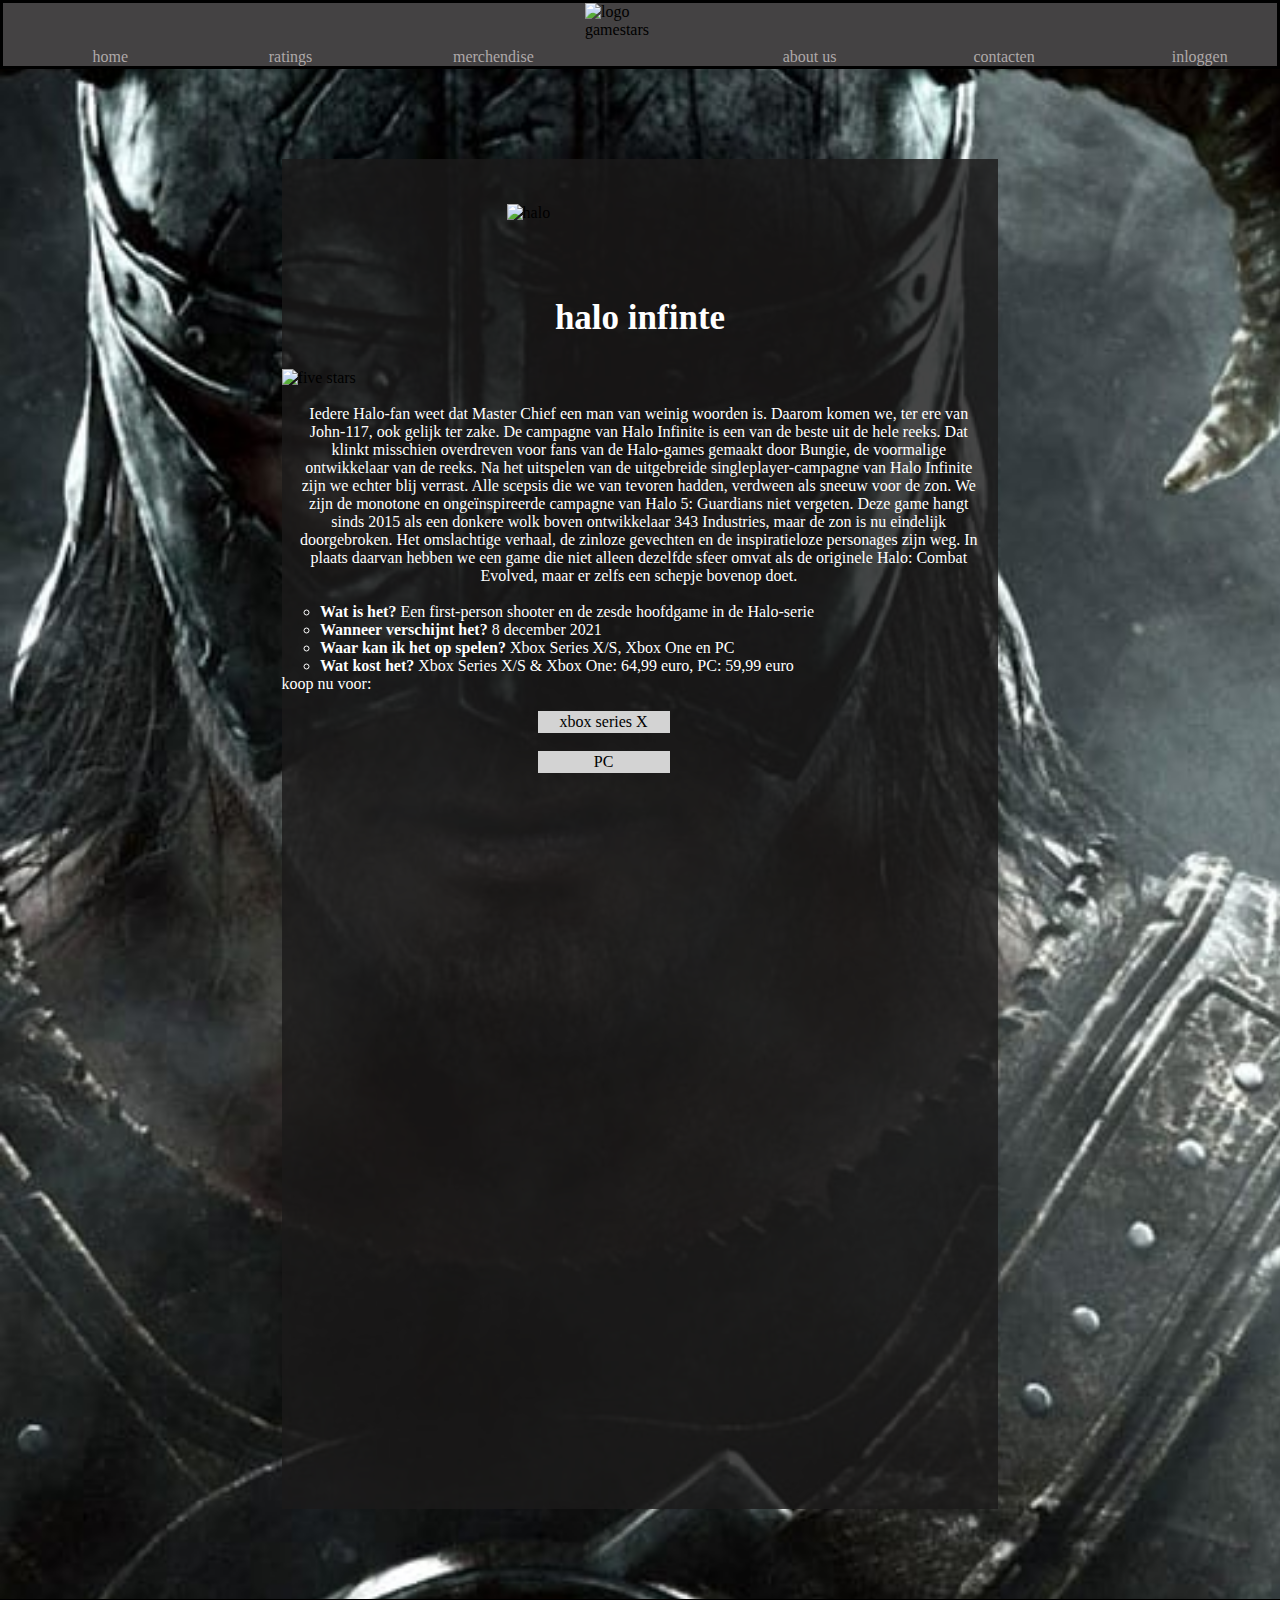
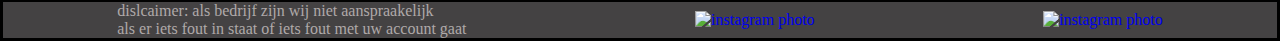
==== index.html @ 5a6e09be "review bijna af" ====
<!DOCTYPE html>
<html lang="nl">
<head>
    <meta charset="UTF-8">
    <meta http-equiv="X-UA-Compatible" content="IE=edge">
    <meta name="viewport" content="width=device-width, initial-scale=1.0">
    <link rel="stylesheet" type="text/css" href="CSS/main.css">
    <title>Document</title>
</head>
<body>
    <header id="header">
        <nav>
            <ul class="purple">
                <li><a href="">home</a></li>
                <li><a href="">ratings</a></li>
                <li><a href="">merchendise</a></li>
            </ul>
        </nav>
        <img src="img/MicrosoftTeams-image (1).png" alt="logo gamestars" id="logo">
        <nav>
            <ul class="purple">
                <li><a href="">about us</a></li>
                <li><a href="">contacten</a></li>
                <li><a href="">inloggen</a></li>
            </ul>
        </nav>
    </header>


    <main id="main">    
    <section><article><img class="h" src="IMG/halow.png" alt="halo"></article></section>
    <section><article></article></section>
    <section><article><h1>halo infinte</h1></article></section>
    <section><article><img src="img/aka7msxx.png" alt="five stars"></article></section>
    <section><article><p class="main">Iedere Halo-fan weet dat Master Chief een man van weinig woorden is. Daarom komen we, ter ere van John-117,
         ook gelijk ter zake. De campagne van Halo Infinite is een van de beste uit de hele reeks.
        Dat klinkt misschien overdreven voor fans van de Halo-games gemaakt door Bungie, de voormalige ontwikkelaar van de reeks. 
        Na het uitspelen van de uitgebreide singleplayer-campagne van Halo Infinite zijn we echter blij verrast. Alle scepsis die we van 
        tevoren hadden, verdween als sneeuw voor de zon.
        
        We zijn de monotone en ongeïnspireerde campagne van Halo 5: Guardians niet vergeten. Deze game hangt sinds 2015 
        als een donkere wolk boven ontwikkelaar 343 Industries, maar de zon is nu eindelijk doorgebroken. Het omslachtige verhaal, 
        de zinloze gevechten en de inspiratieloze personages zijn weg. In plaats daarvan hebben we een game die niet alleen dezelfde sfeer 
        omvat als de originele Halo: Combat Evolved, maar er zelfs een schepje bovenop doet.</p></article></section>
        <section><article></article></section>
        <section><article><ul>
            <li><b>Wat is het? </b>Een first-person shooter en de zesde hoofdgame in de Halo-serie</li>
            <li><b>Wanneer verschijnt het? </b>8 december 2021</li>
            <li><b>Waar kan ik het op spelen? </b>Xbox Series X/S, Xbox One en PC</li>
            <li><b>Wat kost het? </b>Xbox Series X/S & Xbox One: 64,99 euro, PC: 59,99 euro</li>

        </ul></article></section>

        <section><article><p class="p">koop nu voor:</p> </section>
            <br>
        </article><section class="bought"><article> xbox series X</p></article></section
        ><br>
        <section class="bought"><article ><p>PC</p></article></section>
    </main>





    <footer id="footer">
        <p>dislcaimer: als bedrijf zijn wij niet aanspraakelijk <br>
         als er iets fout in staat of iets fout met uw account gaat</p>

         <a href="https://youtu.be/iik25wqIuFo"><img id="green" src="img/MicrosoftTeams-image(2).png" alt="instagram photo"></a>
         <a href="https://youtu.be/iik25wqIuFo"><img id="red" src="img/MicrosoftTeams-image(3).png" alt="instagram photo"></a>


        
    </footer>








</body>
</html>
---- CSS/main.css ----
@charset "UTF-8";

 

/* Basis Responsive indeling devices */
/* smallere telefoon 0-480px */
@media screen and (max-width: 480px) {
    
}
/* Tablets en breedere telefoons min 481px and max 768px */
@media screen and (min-width: 481px) and (max-width: 768px) {
    
}
/* Grotere tablets, laptop en smalle schermen min 769px and max 1279px */
@media screen and (min-width: 769px) and (max-width: 1279px) {
    
}
/* Grotere desktops en schermen min 1280px */
@media screen and (min-width: 1280px) {
  * {
    margin: 0; padding: 0;
}

body {
    background-image: url(../IMG/skyrim.png);
    background-size: cover;
}


#header {
    max-width: 100%;
    max-height: 12vh;
    border: solid;
    display: flex;
    background-color: #444243;
}

#header nav {
    flex: 1;
}

#header img {
    width: 110px;
    
}


.paars {
    display: flex;
    flex-direction: row;
}


#header .purple {
    display: flex;
    flex-direction: row;
    align-items: center;
    justify-content: space-around;
    margin-top: 5vh;
}

#header .purple li {
    list-style-type: none;
    
}


#header .purple li a {
    color: #AFA9A9;

}

a:link {
    text-decoration: none;
}

/* end of header */
/* begin of main */


#main {
    width: 56vw;
    margin: 10vh auto;
    min-height: 150vh;
    background-color: rgba(27, 26, 26, 0.81);
}








/* end of main */
/* begin of footer */


#footer {
    display: flex;
    flex-direction: row;
    align-items: center;
    justify-content: space-around;
    background-color: #444243;
    border: solid;
}


#footer p {
    color: #AFA9A9;
}


#footer #green{
    width: 50px;
}

#footer #red{
    width: 50px;
}

.h {
    width: 34vw;
    margin: 5vh;
    margin-left: 25vh;
}

main .main{
    text-align: center;
    margin: 2vh;
    color:white;
    border: transparent 2px;
    width: 53vw;
}
#main h1{
    margin: 2vh;
    padding:1vw;
    color:white;
    font-size: 35px;
    text-align: center;
}
ul li  {
    margin-left:3vw;
        list-style-type: circle;
        color: white;
    }

}
.p {
    color: white;
}

.bought{
border:solid 2px lightgray;
background-color:lightgray;
color:black;
width: 10vw;
text-align: center;
margin-left:20vw;
}
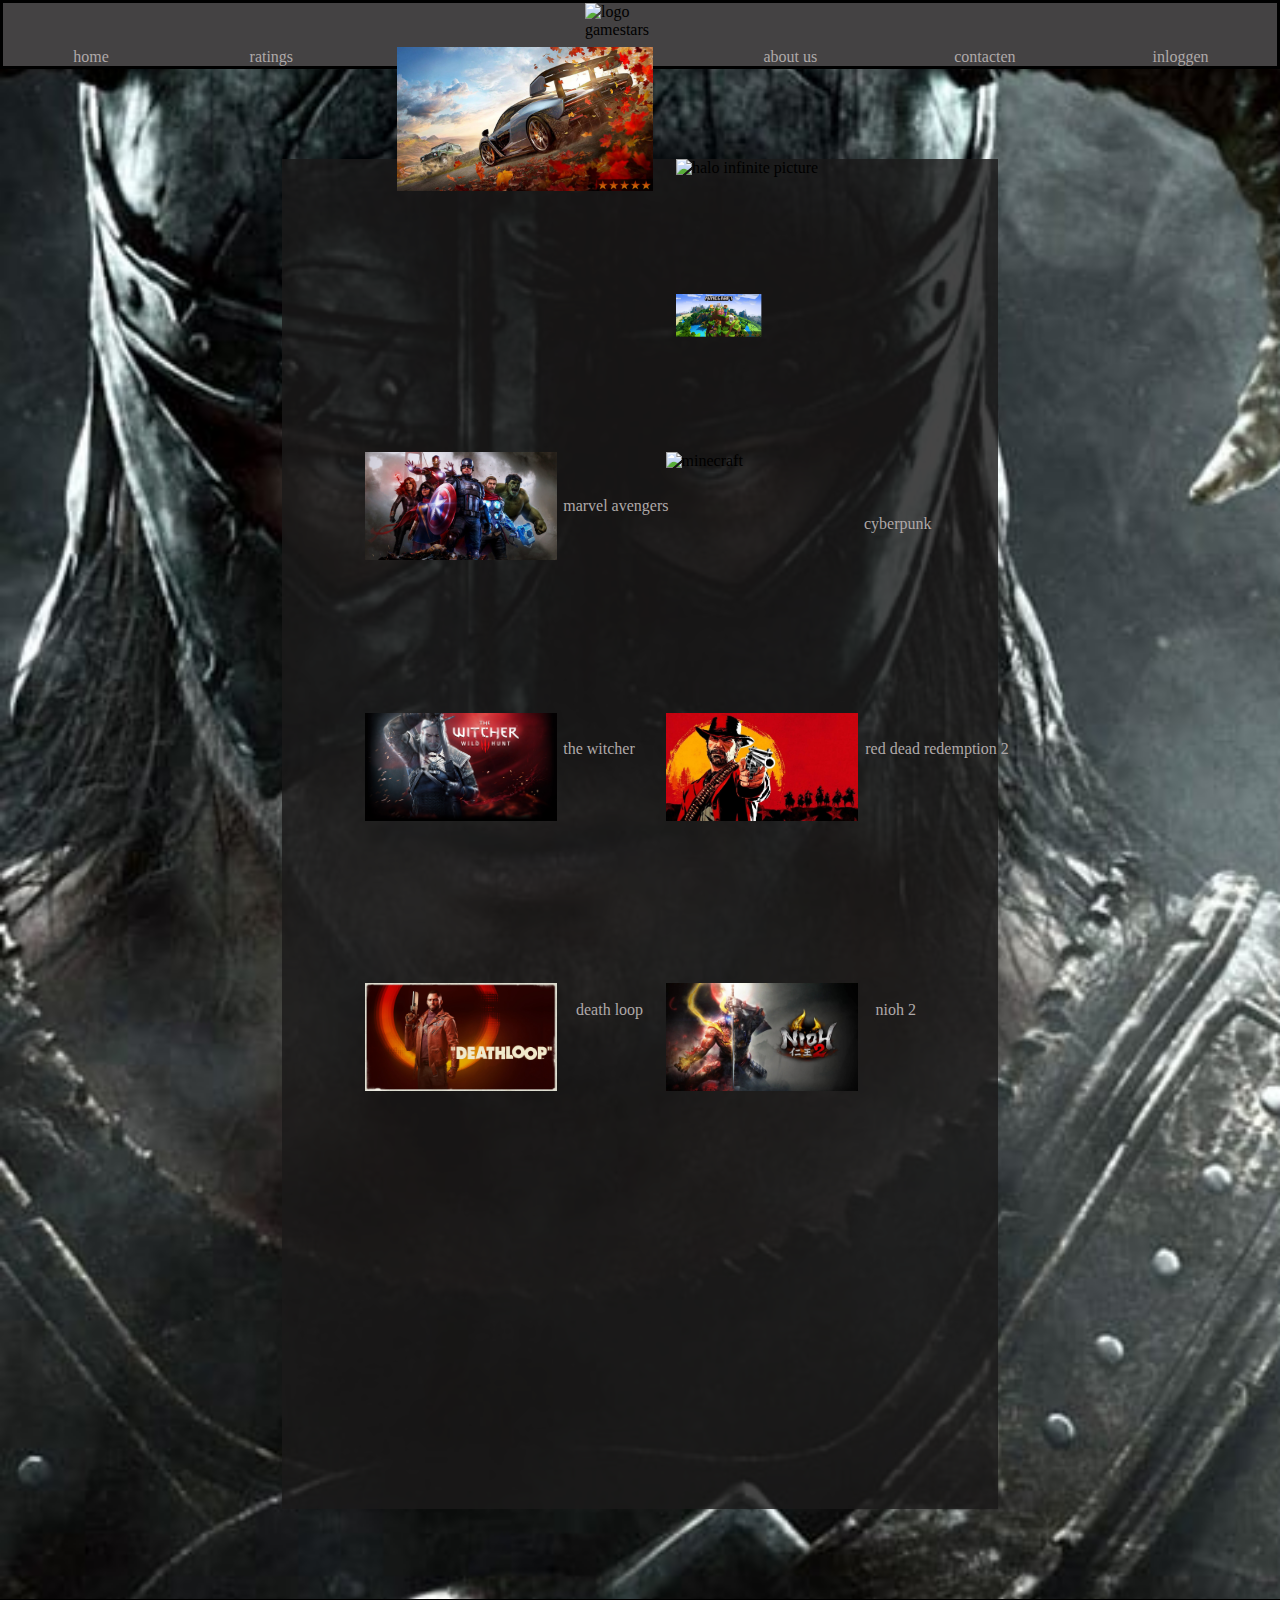
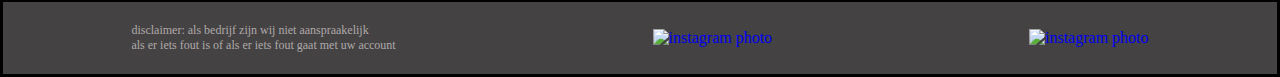
==== commit 0bf0ee16: "slideshow javascript class beginsel" ====
--- a/index.html
+++ b/index.html
@@ -8,7 +8,7 @@
     <title>Document</title>
 </head>
 <body>
-    <header id="header">
+    <header class="head" id="header">
         <nav>
             <ul class="purple">
                 <li><a href="">home</a></li>
@@ -27,50 +27,39 @@
     </header>
 
 
-    <main id="main">    
-    <section><article><img class="h" src="IMG/halow.png" alt="halo"></article></section>
-    <section><article></article></section>
-    <section><article><h1>halo infinte</h1></article></section>
-    <section><article><img src="img/aka7msxx.png" alt="five stars"></article></section>
-    <section><article><p class="main">Iedere Halo-fan weet dat Master Chief een man van weinig woorden is. Daarom komen we, ter ere van John-117,
-         ook gelijk ter zake. De campagne van Halo Infinite is een van de beste uit de hele reeks.
-        Dat klinkt misschien overdreven voor fans van de Halo-games gemaakt door Bungie, de voormalige ontwikkelaar van de reeks. 
-        Na het uitspelen van de uitgebreide singleplayer-campagne van Halo Infinite zijn we echter blij verrast. Alle scepsis die we van 
-        tevoren hadden, verdween als sneeuw voor de zon.
+    <main id="main">
+        <section><article><img class="slideshow5" src="IMG/Naamloos-3.png" alt="halo infinite picture"></article></section>
+        <section><article><img class="slideshow6" src="IMG/ForzaHorizon4-1536x864.png" alt="Forza Horizon 4 foto"></section>
+        <section><article><img class="slideshow4" src="IMG/minecraft_edited.png" alt=""></article></section>
+
+        <section><article><img class="marvel" src="IMG/Untitled-design-21.jpg" alt="marvel avengers"> </article></section>
+        <section class="none"><article ><img class="cyberpunk" src="IMG/pvlndkbi.bmp" alt="minecraft"></article></section>
+        <section><article class="mar"><p>marvel avengers</p></article></section>
+        <section class="none"><article class="punk"><p>cyberpunk</p></article></section>
+        <section class="none"><article><img class="rdr" src="IMG/rdr-2.png" alt="red dead redemption"> </article></section>
+        <section><article><img class="ciri" src="IMG/the witcher 3.jpg" alt="the witcher 3 wild hunt"></article></section>
+        <section><article class="arthur"><p>red dead redemption 2</p></article></section>
+        <section><article class="geralt"><p>the witcher</p></article></section>
+        <section class="" id="death_loop"><article><img src="IMG/Death-Loop.jpg" alt="dead loop"> </article></section>
+        <section class="nioh-2"><article><img src="IMG/nioh 2.jpg" alt="nioh 2"></article></section>
+        <section class="none"><article class="nioh-2"><p>nioh 2</p></article></section>
+        <section ><article id="death-loop"><p>death loop</p></article></section>
+
+
+
+    
         
-        We zijn de monotone en ongeïnspireerde campagne van Halo 5: Guardians niet vergeten. Deze game hangt sinds 2015 
-        als een donkere wolk boven ontwikkelaar 343 Industries, maar de zon is nu eindelijk doorgebroken. Het omslachtige verhaal, 
-        de zinloze gevechten en de inspiratieloze personages zijn weg. In plaats daarvan hebben we een game die niet alleen dezelfde sfeer 
-        omvat als de originele Halo: Combat Evolved, maar er zelfs een schepje bovenop doet.</p></article></section>
-        <section><article></article></section>
-        <section><article><ul>
-            <li><b>Wat is het? </b>Een first-person shooter en de zesde hoofdgame in de Halo-serie</li>
-            <li><b>Wanneer verschijnt het? </b>8 december 2021</li>
-            <li><b>Waar kan ik het op spelen? </b>Xbox Series X/S, Xbox One en PC</li>
-            <li><b>Wat kost het? </b>Xbox Series X/S & Xbox One: 64,99 euro, PC: 59,99 euro</li>
-
-        </ul></article></section>
-
-        <section><article><p class="p">koop nu voor:</p> </section>
-            <br>
-        </article><section class="bought"><article> xbox series X</p></article></section
-        ><br>
-        <section class="bought"><article ><p>PC</p></article></section>
+        
     </main>
 
 
+    <footer class="footer" id="footer">
+         <p>disclaimer: als bedrijf zijn wij niet aanspraakelijk <br> 
+        als er iets fout is of als er iets fout gaat met uw account</p>
 
+         <a href="https://youtu.be/iik25wqIuFo" target="_blank"><img id="green" src="img/MicrosoftTeams-image(2).png" alt="instagram photo"></a>
 
-
-    <footer id="footer">
-        <p>dislcaimer: als bedrijf zijn wij niet aanspraakelijk <br>
-         als er iets fout in staat of iets fout met uw account gaat</p>
-
-         <a href="https://youtu.be/iik25wqIuFo"><img id="green" src="img/MicrosoftTeams-image(2).png" alt="instagram photo"></a>
-         <a href="https://youtu.be/iik25wqIuFo"><img id="red" src="img/MicrosoftTeams-image(3).png" alt="instagram photo"></a>
-
-
-        
+         <a href="https://youtu.be/iik25wqIuFo" target="_blank"><img id="red" src="img/MicrosoftTeams-image(3).png" alt="instagram photo"></a>    
     </footer>
 
 
--- a/CSS/main.css
+++ b/CSS/main.css
@@ -5,19 +5,601 @@
 /* Basis Responsive indeling devices */
 /* smallere telefoon 0-480px */
 @media screen and (max-width: 480px) {
-    
-}
+    * {
+        margin: 0; padding: 0;
+
+    }
+    
+    body {
+        background-repeat: no-repeat;
+        background-image: url(../IMG/skyrim.png);
+        background-size: cover;
+        /* min-height: 100vh; */
+    }
+
+    #header {
+
+     max-width: 100%;
+    
+     height: 8vh;
+    
+     border: solid;
+    
+     display: flex;
+    
+     background-color: #444243;
+    
+    
+         }
+    
+         #header img {
+    
+         width: 100px;
+    
+         }
+    
+         #header .purple {
+    
+        display: flex;
+    
+        flex-direction: row;
+    
+        margin-top: 2.5vh;
+    
+         }
+    
+         #header nav {
+    
+        flex: 1;
+    
+        margin-left: 2vw; 
+    
+         }
+    
+
+    
+         a:link {
+    
+         text-decoration: none;
+    
+         }
+    
+         #header .purple li {
+    
+         list-style-type: none;
+    
+         }
+    
+         #header .purple li a {
+    
+         color: #AFA9A9;
+    
+         font-size: 10px;
+    
+         padding-left: 03vw;
+    
+         }
+         #footer {
+            display: flex;
+            flex-direction: row;
+            align-items: center;
+            justify-content: space-around;
+            background-color: #444243;
+            border: solid;
+            height: 5vh;
+        }
+        
+        
+        #footer p {
+            color: #AFA9A9;
+            font-size: 12px;
+        }
+        
+        
+        #footer #green{
+            width: 40px;
+        
+        }
+        
+        #footer #red{
+            width: 40px;
+        }
+    
+
+
+
+
+    #main {
+
+        max-width: 70vw;
+
+        margin: 4vh auto;
+
+        background-color: rgba(27, 26, 26, 0.81);
+
+        min-height: 78vh;
+
+    }
+    .slideshow1 {
+        position: absolute;
+        width: 26vw;
+        margin: 10vh;
+        padding-right: 5vw;
+    }
+    
+    .slideshow2 {
+        width: 13vw;
+        margin-top: 10vh;
+        margin-left: 5vh;
+        margin-bottom: 0vh;
+        padding-left: 32.8vw;
+    }
+    .slideshow3 {
+        width: 13vw;
+        margin-top: 0vh;
+        margin-left: 5vh;
+        padding-left: 32.8vw;
+        padding-bottom: 0vw;
+    }
+.nioh-2{
+    display: none;
+}
+.nioh-2 p{
+    display:none;
+}
+.cyberpunk{
+    display: none;
+}
+.punk{
+    display: none;
+}
+
+.rdr{
+    width: 20vw;
+    margin-top: 10vh;
+    padding-left: 6.5vw;
+    position: absolute;
+}
+.arthur{
+    margin-top: 12vh;
+    padding-left: 27vw;
+}
+
+.marvel {
+    width: 20vw;
+    margin-top: 10vh;
+    padding-left: 6.5vw;
+    position: absolute;
+}
+
+.mar{
+    margin-top: 12vh;
+    padding-left: 27vw;
+}
+.ciri {
+    width: 22vw;
+    margin-top: 26vh;
+    padding-left: 6.8vw;
+    position: absolute;
+}
+
+.geralt {
+    padding-left: 33vw;
+    margin-top: 14vh;
+}
+#death_loop img {
+    width: 20vw;
+    margin-top: 10vh;
+    padding-left: 6.5vw;
+    position: absolute;
+}
+
+#death-loop{  
+    position: absolute;
+    margin-top: 11vh;
+    padding-left: 29vw;
+}
+p {
+    color: #AFA9A9;
+}
+}    
+
 /* Tablets en breedere telefoons min 481px and max 768px */
 @media screen and (min-width: 481px) and (max-width: 768px) {
-    
-}
+    * {
+        margin: 0; padding: 0;
+
+    }
+    
+    body {
+        background-repeat: no-repeat;
+        background-image: url(../IMG/skyrim.png);
+        background-size: cover;
+        /* min-height: 100vh; */
+    }
+    #header {
+
+     max-width: 100%;
+    
+     height: 8vh;
+    
+     border: solid;
+    
+     display: flex;
+    
+     background-color: #444243;
+    
+         }
+    
+         #header img {
+    
+         width: 100px;
+    
+         }
+    
+         #header .purple {
+    
+        display: flex;
+    
+        flex-direction: row;
+    
+        margin-top: 2.5vh;
+    
+         }
+    
+         #header nav {
+    
+        flex: 1;
+    
+        margin-left: 2vw; 
+    
+         }
+    
+
+    
+         a:link {
+    
+         text-decoration: none;
+    
+         }
+    
+         #header .purple li {
+    
+         list-style-type: none;
+    
+         }
+    
+         #header .purple li a {
+    
+         color: #AFA9A9;
+    
+         font-size: 20px;
+    
+         padding-left: 03vw;
+    
+         }
+         #footer {
+            display: flex;
+            flex-direction: row;
+            align-items: center;
+            justify-content: space-around;
+            background-color: #444243;
+            border: solid;
+            height: 5vh;
+        }
+        
+        
+        #footer p {
+            color: #AFA9A9;
+            font-size: 12px;
+        }
+        
+        
+        #footer #green{
+            width: 40px;
+        
+        }
+        
+        #footer #red{
+            width: 40px;
+        }
+    
+
+
+
+
+    #main {
+
+        max-width: 70vw;
+
+        margin: 4vh auto;
+
+        background-color: rgba(27, 26, 26, 0.81);
+
+        min-height: 78vh;
+
+    }  
+
+    .slideshow1 {
+        position: absolute;
+        width: 26vw;
+        margin: 10vh;
+        padding-right: 2vw;
+    }
+    
+    .slideshow2 {
+        width: 13vw;
+        margin-top: 10vh;
+        margin-left: 5vh;
+        margin-bottom: 0vh;
+        padding-left: 32.8vw;
+    }
+    .slideshow3 {
+        width: 13vw;
+        margin-top: 0vh;
+        margin-left: 5vh;
+        padding-left: 32.8vw;
+        padding-bottom: 0vw;
+}
+.nioh-2{
+    display: none;
+}
+.nioh-2 p{
+    display:none;
+}
+.cyberpunk{
+    display: none;
+}
+.punk{
+    display: none;
+}
+
+.rdr{
+    display: none;
+}
+.arthur{
+    display: none;
+}
+
+.marvel {
+    width: 20vw;
+    margin-top: 10vh;
+    padding-left: 6.5vw;
+    position: absolute;
+}
+
+.mar{
+    margin-top: 12vh;
+    padding-left: 27vw;
+}
+.ciri {
+    width: 20vw;
+    margin-top: 10vh;
+    padding-left: 6.5vw;
+    position: absolute;
+}
+
+.geralt {
+    padding-left: 27vw;
+    margin-top: 14vh;
+}
+#death_loop img {
+    width: 20vw;
+    margin-top: 12vh;
+    padding-left: 6.5vw;
+    position: absolute;
+}
+
+#death-loop{  
+    position: absolute;
+    margin-top: 16vh;
+    padding-left: 27vw;
+}
+p {
+    color: #AFA9A9;
+}
+}    
+
 /* Grotere tablets, laptop en smalle schermen min 769px and max 1279px */
 @media screen and (min-width: 769px) and (max-width: 1279px) {
-    
+    * {
+        margin: 0; padding: 0;
+
+    }
+    
+    body {
+        background-repeat: no-repeat;
+        background-image: url(../IMG/skyrim.png);
+        background-size: cover;
+        /* min-height: 100vh; */
+    }
+    #header {
+
+     max-width: 100%;
+    
+     height: 8vh;
+    
+     border: solid;
+    
+     display: flex;
+    
+     background-color: #444243;
+    
+         }
+    
+         #header img {
+    
+         width: 100px;
+    
+         }
+    
+         #header .purple {
+    
+        display: flex;
+    
+        flex-direction: row;
+    
+        margin-top: 2.5vh;
+    
+         }
+    
+         #header nav {
+    
+        flex: 1;
+    
+        margin-left: 2vw; 
+    
+         }
+    
+
+    
+         a:link {
+    
+         text-decoration: none;
+    
+         }
+    
+         #header .purple li {
+    
+         list-style-type: none;
+    
+         }
+    
+         #header .purple li a {
+    
+         color: #AFA9A9;
+    
+         font-size: 20px;
+    
+         padding-left: 03vw;
+    
+         }
+         #footer {
+            display: flex;
+            flex-direction: row;
+            align-items: center;
+            justify-content: space-around;
+            background-color: #444243;
+            border: solid;
+            height: 5vh;
+        }
+        
+        
+        #footer p {
+            color: #AFA9A9;
+            font-size: 12px;
+        }
+        
+        
+        #footer #green{
+            width: 40px;
+        
+        }
+        
+        #footer #red{
+            width: 40px;
+        }
+    
+
+
+
+
+    #main {
+
+        max-width: 70vw;
+
+        margin: 4vh auto;
+
+        background-color: rgba(27, 26, 26, 0.81);
+
+        min-height: 78vh;
+
+    }  
+
+    .slideshow1 {
+        position: absolute;
+        width: 26vw;
+        margin: 10vh;
+        padding-right: 2vw;
+    }
+    
+    .slideshow2 {
+        width: 13vw;
+        margin-top: 10vh;
+        margin-left: 5vh;
+        margin-bottom: 0vh;
+        padding-left: 32.8vw;
+    }
+    .slideshow3 {
+        width: 13vw;
+        margin-top: 0vh;
+        margin-left: 5vh;
+        padding-left: 32.8vw;
+        padding-bottom: 0vw;
+}
+.nioh-2{
+    display: none;
+}
+.nioh-2 p{
+    display:none;
+}
+.cyberpunk{
+    display: none;
+}
+.punk{
+    display: none;
+}
+
+.rdr{
+    display: none;
+}
+.arthur{
+    display: none;
+}
+
+.marvel {
+    width: 20vw;
+    margin-top: 10vh;
+    padding-left: 6.5vw;
+    position: absolute;
+}
+
+.mar{
+    margin-top: 12vh;
+    padding-left: 27vw;
+}
+.ciri {
+    width: 20vw;
+    margin-top: 10vh;
+    padding-left: 6.5vw;
+    position: absolute;
+}
+
+.geralt {
+    padding-left: 27vw;
+    margin-top: 14vh;
+}
+#death_loop img {
+    width: 20vw;
+    margin-top: 12vh;
+    padding-left: 6.5vw;
+    position: absolute;
+}
+
+#death-loop{  
+    position: absolute;
+    margin-top: 16vh;
+    padding-left: 27vw;
+}
+p {
+    color: #AFA9A9;
+}
 }
 /* Grotere desktops en schermen min 1280px */
+
+
 @media screen and (min-width: 1280px) {
-  * {
+    * {
     margin: 0; padding: 0;
 }
 
@@ -83,6 +665,8 @@
     margin: 10vh auto;
     min-height: 150vh;
     background-color: rgba(27, 26, 26, 0.81);
+
+    
 }
 
 
@@ -103,58 +687,138 @@
     justify-content: space-around;
     background-color: #444243;
     border: solid;
+    min-height: 8vh;
+
 }
 
 
 #footer p {
     color: #AFA9A9;
+    font-size: 12px;
 }
 
 
 #footer #green{
-    width: 50px;
+    width: 40px;
+
 }
 
 #footer #red{
-    width: 50px;
-}
-
-.h {
-    width: 34vw;
-    margin: 5vh;
-    margin-left: 25vh;
-}
-
-main .main{
-    text-align: center;
-    margin: 2vh;
-    color:white;
-    border: transparent 2px;
-    width: 53vw;
-}
-#main h1{
-    margin: 2vh;
-    padding:1vw;
-    color:white;
-    font-size: 35px;
-    text-align: center;
-}
-ul li  {
-    margin-left:3vw;
-        list-style-type: circle;
-        color: white;
-    }
-
-}
-.p {
-    color: white;
-}
-
-.bought{
-border:solid 2px lightgray;
-background-color:lightgray;
-color:black;
-width: 10vw;
-text-align: center;
-margin-left:20vw;
+    width: 40px;
+}
+
+.slideshow1 {
+    position: absolute;
+    width: 20vw;
+    margin: 10vh;
+    padding-left: 4vw;
+}
+
+.slideshow2 {
+    width: 10vw;
+    margin-top: 12.5vh;
+    margin-left: 4vh;
+    margin-bottom: 0vh;
+    padding-left: 28vw;
+}
+.slideshow3 {
+
+}
+.slideshow4{
+    width: 10vw;
+    margin-top: 11vh;
+    margin-left: 4vh;
+    padding-left: 28vw;    
+    padding-bottom: 0vw;
+}
+.slideshow5{
+    width: 10vw;
+    margin-top: 0vh;
+    margin-left: 4vh;
+    padding-left: 28vw;
+    padding-bottom: 0vw;
+}
+.slideshow6{
+    width: 20vw;
+    margin-top: -21vh;
+    padding-left: 9vw;
+}
+.marvel {
+    width: 15vw;
+    margin-top: 10vh;
+    padding-left: 6.5vw;
+    position: absolute;
+}
+
+.mar{
+    margin-top: 15vh;
+    padding-left: 22vw;
+}
+
+.cyberpunk {
+    width: 15vw;
+    margin-top: 10vh;
+    padding-left: 30vw;
+    position: absolute;
+}
+
+
+
+ p {
+   color: #AFA9A9;
+} 
+.punk {
+    padding-left: 45.5vw;
+}
+
+.rdr {
+    width: 15vw;
+    margin-top: 20vh;
+    padding-left: 30vw;
+    position: absolute;
+
+
+}
+
+.ciri {
+    width: 15vw;
+    margin-top: 20vh;
+    padding-left: 6.5vw;
+    position: absolute;
+}
+
+.geralt {
+    padding-left: 22vw;
+    margin-top: 23vh;
+}
+
+.arthur {
+    position: absolute;
+    margin-top: 23vh;
+    padding-left: 45.6vw;
+} 
+#death_loop img {
+    width: 15vw;
+    margin-top: 25vh;
+    padding-left: 6.5vw;
+    position: absolute;
+}
+.nioh-2 img{
+    width: 15vw;
+    margin-top: 25vh;
+    padding-left: 30vw;
+    position: absolute;
+}
+
+.nioh-2 p {
+    position: absolute;
+    margin-top: 27vh;
+    padding-left: 46.4vw;
+}
+#death-loop{  
+    position: absolute;
+    margin-top: 27vh;
+    padding-left: 23vw;
+}
+
 }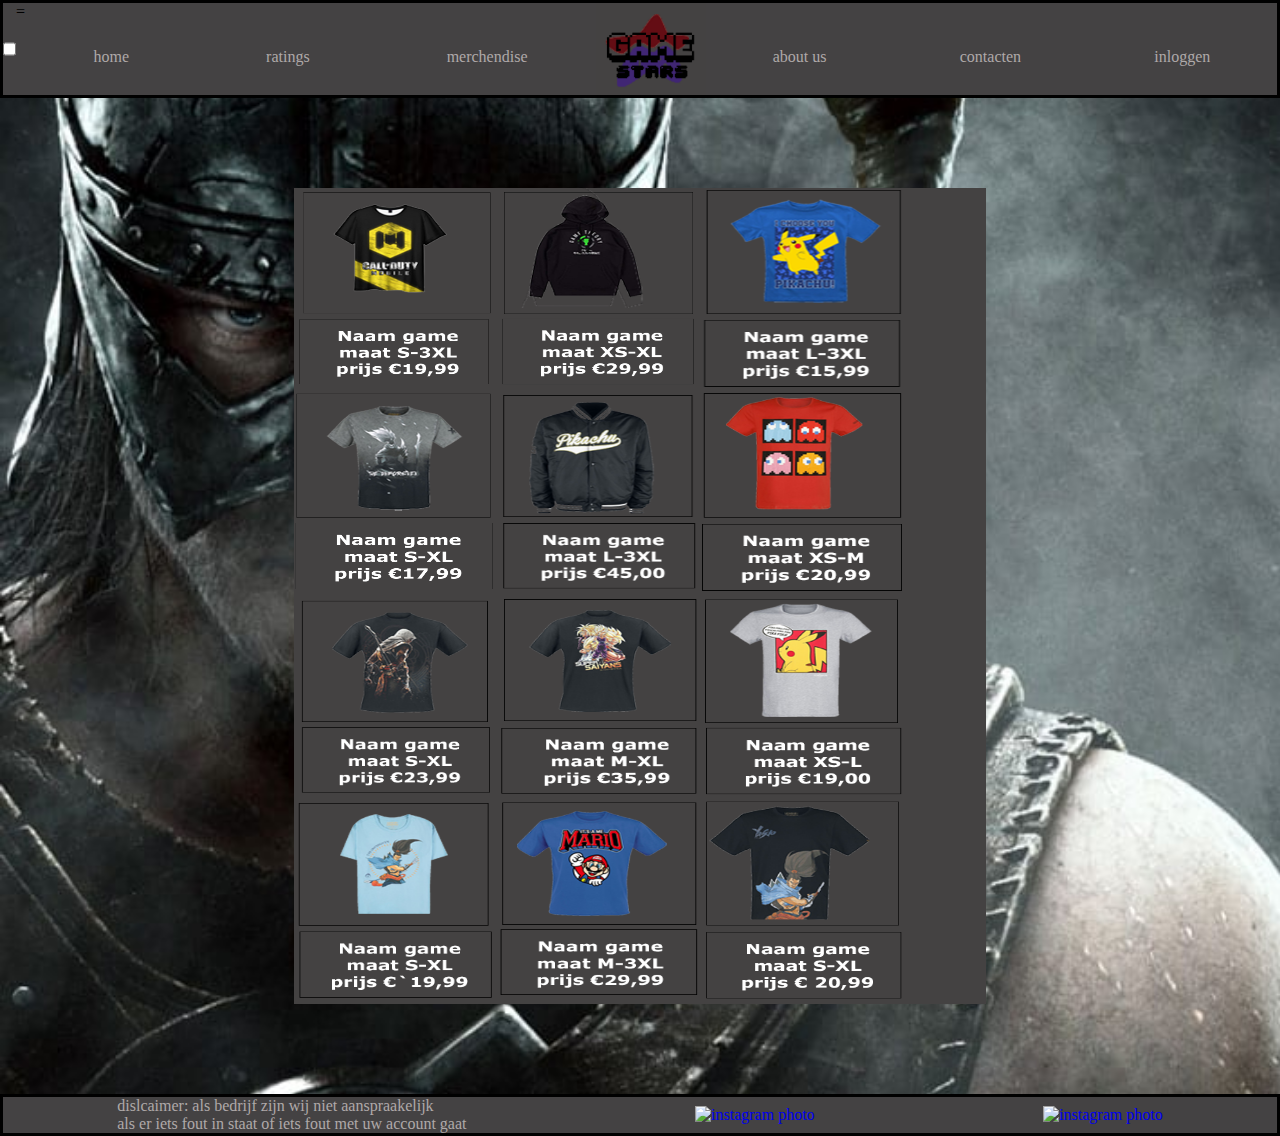
==== commit 183884c1: "xoxo" ====
--- a/index.html
+++ b/index.html
@@ -8,7 +8,9 @@
     <title>Document</title>
 </head>
 <body>
-    <header class="head" id="header">
+    <header id="header">
+        <input type="checkbox" id="header-toggle">
+<label id="header-toggle" for="header-toggle">=</label>
         <nav>
             <ul class="purple">
                 <li><a href="">home</a></li>
@@ -16,11 +18,11 @@
                 <li><a href="">merchendise</a></li>
             </ul>
         </nav>
-        <img src="img/MicrosoftTeams-image (1).png" alt="logo gamestars" id="logo">
+        <img src="IMG/MicrosoftTeams-image (1).png" alt="logo gamestars" id="logo">
         <nav>
             <ul class="purple">
                 <li><a href="">about us</a></li>
-                <li><a href="">contacten</a></li>
+                <li><a href="">contacten</a></li>   
                 <li><a href="">inloggen</a></li>
             </ul>
         </nav>
@@ -28,38 +30,37 @@
 
 
     <main id="main">
-        <section><article><img class="slideshow5" src="IMG/Naamloos-3.png" alt="halo infinite picture"></article></section>
-        <section><article><img class="slideshow6" src="IMG/ForzaHorizon4-1536x864.png" alt="Forza Horizon 4 foto"></section>
-        <section><article><img class="slideshow4" src="IMG/minecraft_edited.png" alt=""></article></section>
+<section class="shirts">
+    <img src="IMG/shirt 01.png" alt="shirt">
+    <img src="IMG/shirt 2.png" alt="shirt2">
+    <img src="IMG/shirt030.png" alt="shirt3"> 
+    <img src="IMG/shirt400.png" alt="shirt4">
+    <img src="IMG/shirt 500.png" alt="shirt5">
+    <img src="IMG/shirt 06.png" alt="shirt6">
+    <img src="IMG/shirt 700.png" alt="shirt7">
+    <img src="IMG/shirt800.png" alt="shirt8">
+    <img src="IMG/shirt 09.png" alt="shirt9">
+    <img src="IMG/shirt 100.png" alt="shirt10">
+    <img src="IMG/shirt111.png" alt="shirt11">
+    <img src="IMG/shirt122.png" alt="shirt12">
 
-        <section><article><img class="marvel" src="IMG/Untitled-design-21.jpg" alt="marvel avengers"> </article></section>
-        <section class="none"><article ><img class="cyberpunk" src="IMG/pvlndkbi.bmp" alt="minecraft"></article></section>
-        <section><article class="mar"><p>marvel avengers</p></article></section>
-        <section class="none"><article class="punk"><p>cyberpunk</p></article></section>
-        <section class="none"><article><img class="rdr" src="IMG/rdr-2.png" alt="red dead redemption"> </article></section>
-        <section><article><img class="ciri" src="IMG/the witcher 3.jpg" alt="the witcher 3 wild hunt"></article></section>
-        <section><article class="arthur"><p>red dead redemption 2</p></article></section>
-        <section><article class="geralt"><p>the witcher</p></article></section>
-        <section class="" id="death_loop"><article><img src="IMG/Death-Loop.jpg" alt="dead loop"> </article></section>
-        <section class="nioh-2"><article><img src="IMG/nioh 2.jpg" alt="nioh 2"></article></section>
-        <section class="none"><article class="nioh-2"><p>nioh 2</p></article></section>
-        <section ><article id="death-loop"><p>death loop</p></article></section>
+</section>
+
+    </main>
 
 
 
-    
-        
-        
-    </main>
 
 
-    <footer class="footer" id="footer">
-         <p>disclaimer: als bedrijf zijn wij niet aanspraakelijk <br> 
-        als er iets fout is of als er iets fout gaat met uw account</p>
+    <footer id="footer">
+        <p>dislcaimer: als bedrijf zijn wij niet aanspraakelijk <br>
+         als er iets fout in staat of iets fout met uw account gaat</p>
 
-         <a href="https://youtu.be/iik25wqIuFo" target="_blank"><img id="green" src="img/MicrosoftTeams-image(2).png" alt="instagram photo"></a>
+         <a href="https://youtu.be/iik25wqIuFo"><img id="green" src="img/MicrosoftTeams-image(2).png" alt="instagram photo"></a>
+         <a href="https://youtu.be/iik25wqIuFo"><img id="red" src="img/MicrosoftTeams-image(3).png" alt="instagram photo"></a>
 
-         <a href="https://youtu.be/iik25wqIuFo" target="_blank"><img id="red" src="img/MicrosoftTeams-image(3).png" alt="instagram photo"></a>    
+
+        
     </footer>
 
 
--- a/CSS/main.css
+++ b/CSS/main.css
@@ -1,605 +1,4 @@
-@charset "UTF-8";
-
- 
-
-/* Basis Responsive indeling devices */
-/* smallere telefoon 0-480px */
-@media screen and (max-width: 480px) {
-    * {
-        margin: 0; padding: 0;
-
-    }
-    
-    body {
-        background-repeat: no-repeat;
-        background-image: url(../IMG/skyrim.png);
-        background-size: cover;
-        /* min-height: 100vh; */
-    }
-
-    #header {
-
-     max-width: 100%;
-    
-     height: 8vh;
-    
-     border: solid;
-    
-     display: flex;
-    
-     background-color: #444243;
-    
-    
-         }
-    
-         #header img {
-    
-         width: 100px;
-    
-         }
-    
-         #header .purple {
-    
-        display: flex;
-    
-        flex-direction: row;
-    
-        margin-top: 2.5vh;
-    
-         }
-    
-         #header nav {
-    
-        flex: 1;
-    
-        margin-left: 2vw; 
-    
-         }
-    
-
-    
-         a:link {
-    
-         text-decoration: none;
-    
-         }
-    
-         #header .purple li {
-    
-         list-style-type: none;
-    
-         }
-    
-         #header .purple li a {
-    
-         color: #AFA9A9;
-    
-         font-size: 10px;
-    
-         padding-left: 03vw;
-    
-         }
-         #footer {
-            display: flex;
-            flex-direction: row;
-            align-items: center;
-            justify-content: space-around;
-            background-color: #444243;
-            border: solid;
-            height: 5vh;
-        }
-        
-        
-        #footer p {
-            color: #AFA9A9;
-            font-size: 12px;
-        }
-        
-        
-        #footer #green{
-            width: 40px;
-        
-        }
-        
-        #footer #red{
-            width: 40px;
-        }
-    
-
-
-
-
-    #main {
-
-        max-width: 70vw;
-
-        margin: 4vh auto;
-
-        background-color: rgba(27, 26, 26, 0.81);
-
-        min-height: 78vh;
-
-    }
-    .slideshow1 {
-        position: absolute;
-        width: 26vw;
-        margin: 10vh;
-        padding-right: 5vw;
-    }
-    
-    .slideshow2 {
-        width: 13vw;
-        margin-top: 10vh;
-        margin-left: 5vh;
-        margin-bottom: 0vh;
-        padding-left: 32.8vw;
-    }
-    .slideshow3 {
-        width: 13vw;
-        margin-top: 0vh;
-        margin-left: 5vh;
-        padding-left: 32.8vw;
-        padding-bottom: 0vw;
-    }
-.nioh-2{
-    display: none;
-}
-.nioh-2 p{
-    display:none;
-}
-.cyberpunk{
-    display: none;
-}
-.punk{
-    display: none;
-}
-
-.rdr{
-    width: 20vw;
-    margin-top: 10vh;
-    padding-left: 6.5vw;
-    position: absolute;
-}
-.arthur{
-    margin-top: 12vh;
-    padding-left: 27vw;
-}
-
-.marvel {
-    width: 20vw;
-    margin-top: 10vh;
-    padding-left: 6.5vw;
-    position: absolute;
-}
-
-.mar{
-    margin-top: 12vh;
-    padding-left: 27vw;
-}
-.ciri {
-    width: 22vw;
-    margin-top: 26vh;
-    padding-left: 6.8vw;
-    position: absolute;
-}
-
-.geralt {
-    padding-left: 33vw;
-    margin-top: 14vh;
-}
-#death_loop img {
-    width: 20vw;
-    margin-top: 10vh;
-    padding-left: 6.5vw;
-    position: absolute;
-}
-
-#death-loop{  
-    position: absolute;
-    margin-top: 11vh;
-    padding-left: 29vw;
-}
-p {
-    color: #AFA9A9;
-}
-}    
-
-/* Tablets en breedere telefoons min 481px and max 768px */
-@media screen and (min-width: 481px) and (max-width: 768px) {
-    * {
-        margin: 0; padding: 0;
-
-    }
-    
-    body {
-        background-repeat: no-repeat;
-        background-image: url(../IMG/skyrim.png);
-        background-size: cover;
-        /* min-height: 100vh; */
-    }
-    #header {
-
-     max-width: 100%;
-    
-     height: 8vh;
-    
-     border: solid;
-    
-     display: flex;
-    
-     background-color: #444243;
-    
-         }
-    
-         #header img {
-    
-         width: 100px;
-    
-         }
-    
-         #header .purple {
-    
-        display: flex;
-    
-        flex-direction: row;
-    
-        margin-top: 2.5vh;
-    
-         }
-    
-         #header nav {
-    
-        flex: 1;
-    
-        margin-left: 2vw; 
-    
-         }
-    
-
-    
-         a:link {
-    
-         text-decoration: none;
-    
-         }
-    
-         #header .purple li {
-    
-         list-style-type: none;
-    
-         }
-    
-         #header .purple li a {
-    
-         color: #AFA9A9;
-    
-         font-size: 20px;
-    
-         padding-left: 03vw;
-    
-         }
-         #footer {
-            display: flex;
-            flex-direction: row;
-            align-items: center;
-            justify-content: space-around;
-            background-color: #444243;
-            border: solid;
-            height: 5vh;
-        }
-        
-        
-        #footer p {
-            color: #AFA9A9;
-            font-size: 12px;
-        }
-        
-        
-        #footer #green{
-            width: 40px;
-        
-        }
-        
-        #footer #red{
-            width: 40px;
-        }
-    
-
-
-
-
-    #main {
-
-        max-width: 70vw;
-
-        margin: 4vh auto;
-
-        background-color: rgba(27, 26, 26, 0.81);
-
-        min-height: 78vh;
-
-    }  
-
-    .slideshow1 {
-        position: absolute;
-        width: 26vw;
-        margin: 10vh;
-        padding-right: 2vw;
-    }
-    
-    .slideshow2 {
-        width: 13vw;
-        margin-top: 10vh;
-        margin-left: 5vh;
-        margin-bottom: 0vh;
-        padding-left: 32.8vw;
-    }
-    .slideshow3 {
-        width: 13vw;
-        margin-top: 0vh;
-        margin-left: 5vh;
-        padding-left: 32.8vw;
-        padding-bottom: 0vw;
-}
-.nioh-2{
-    display: none;
-}
-.nioh-2 p{
-    display:none;
-}
-.cyberpunk{
-    display: none;
-}
-.punk{
-    display: none;
-}
-
-.rdr{
-    display: none;
-}
-.arthur{
-    display: none;
-}
-
-.marvel {
-    width: 20vw;
-    margin-top: 10vh;
-    padding-left: 6.5vw;
-    position: absolute;
-}
-
-.mar{
-    margin-top: 12vh;
-    padding-left: 27vw;
-}
-.ciri {
-    width: 20vw;
-    margin-top: 10vh;
-    padding-left: 6.5vw;
-    position: absolute;
-}
-
-.geralt {
-    padding-left: 27vw;
-    margin-top: 14vh;
-}
-#death_loop img {
-    width: 20vw;
-    margin-top: 12vh;
-    padding-left: 6.5vw;
-    position: absolute;
-}
-
-#death-loop{  
-    position: absolute;
-    margin-top: 16vh;
-    padding-left: 27vw;
-}
-p {
-    color: #AFA9A9;
-}
-}    
-
-/* Grotere tablets, laptop en smalle schermen min 769px and max 1279px */
-@media screen and (min-width: 769px) and (max-width: 1279px) {
-    * {
-        margin: 0; padding: 0;
-
-    }
-    
-    body {
-        background-repeat: no-repeat;
-        background-image: url(../IMG/skyrim.png);
-        background-size: cover;
-        /* min-height: 100vh; */
-    }
-    #header {
-
-     max-width: 100%;
-    
-     height: 8vh;
-    
-     border: solid;
-    
-     display: flex;
-    
-     background-color: #444243;
-    
-         }
-    
-         #header img {
-    
-         width: 100px;
-    
-         }
-    
-         #header .purple {
-    
-        display: flex;
-    
-        flex-direction: row;
-    
-        margin-top: 2.5vh;
-    
-         }
-    
-         #header nav {
-    
-        flex: 1;
-    
-        margin-left: 2vw; 
-    
-         }
-    
-
-    
-         a:link {
-    
-         text-decoration: none;
-    
-         }
-    
-         #header .purple li {
-    
-         list-style-type: none;
-    
-         }
-    
-         #header .purple li a {
-    
-         color: #AFA9A9;
-    
-         font-size: 20px;
-    
-         padding-left: 03vw;
-    
-         }
-         #footer {
-            display: flex;
-            flex-direction: row;
-            align-items: center;
-            justify-content: space-around;
-            background-color: #444243;
-            border: solid;
-            height: 5vh;
-        }
-        
-        
-        #footer p {
-            color: #AFA9A9;
-            font-size: 12px;
-        }
-        
-        
-        #footer #green{
-            width: 40px;
-        
-        }
-        
-        #footer #red{
-            width: 40px;
-        }
-    
-
-
-
-
-    #main {
-
-        max-width: 70vw;
-
-        margin: 4vh auto;
-
-        background-color: rgba(27, 26, 26, 0.81);
-
-        min-height: 78vh;
-
-    }  
-
-    .slideshow1 {
-        position: absolute;
-        width: 26vw;
-        margin: 10vh;
-        padding-right: 2vw;
-    }
-    
-    .slideshow2 {
-        width: 13vw;
-        margin-top: 10vh;
-        margin-left: 5vh;
-        margin-bottom: 0vh;
-        padding-left: 32.8vw;
-    }
-    .slideshow3 {
-        width: 13vw;
-        margin-top: 0vh;
-        margin-left: 5vh;
-        padding-left: 32.8vw;
-        padding-bottom: 0vw;
-}
-.nioh-2{
-    display: none;
-}
-.nioh-2 p{
-    display:none;
-}
-.cyberpunk{
-    display: none;
-}
-.punk{
-    display: none;
-}
-
-.rdr{
-    display: none;
-}
-.arthur{
-    display: none;
-}
-
-.marvel {
-    width: 20vw;
-    margin-top: 10vh;
-    padding-left: 6.5vw;
-    position: absolute;
-}
-
-.mar{
-    margin-top: 12vh;
-    padding-left: 27vw;
-}
-.ciri {
-    width: 20vw;
-    margin-top: 10vh;
-    padding-left: 6.5vw;
-    position: absolute;
-}
-
-.geralt {
-    padding-left: 27vw;
-    margin-top: 14vh;
-}
-#death_loop img {
-    width: 20vw;
-    margin-top: 12vh;
-    padding-left: 6.5vw;
-    position: absolute;
-}
-
-#death-loop{  
-    position: absolute;
-    margin-top: 16vh;
-    padding-left: 27vw;
-}
-p {
-    color: #AFA9A9;
-}
-}
-/* Grotere desktops en schermen min 1280px */
-
-
-@media screen and (min-width: 1280px) {
-    * {
+* {
     margin: 0; padding: 0;
 }
 
@@ -661,12 +60,11 @@
 
 
 #main {
-    width: 56vw;
+    width: 54vw;
     margin: 10vh auto;
-    min-height: 150vh;
-    background-color: rgba(27, 26, 26, 0.81);
+    background-color:  #444242;
+    
 
-    
 }
 
 
@@ -687,138 +85,52 @@
     justify-content: space-around;
     background-color: #444243;
     border: solid;
-    min-height: 8vh;
-
 }
 
 
 #footer p {
     color: #AFA9A9;
-    font-size: 12px;
 }
 
 
 #footer #green{
-    width: 40px;
-
+    width: 50px;
 }
 
 #footer #red{
-    width: 40px;
+    width: 50px;
 }
 
-.slideshow1 {
-    position: absolute;
-    width: 20vw;
-    margin: 10vh;
-    padding-left: 4vw;
+.shirts img {
+    width:200px;
+    height: 200px;
 }
 
-.slideshow2 {
-    width: 10vw;
-    margin-top: 12.5vh;
-    margin-left: 4vh;
-    margin-bottom: 0vh;
-    padding-left: 28vw;
-}
-.slideshow3 {
+  @media screen  and (max-width: 480px){
+    #main main{
+      height: 20vh; 
+      width: 30vw;
+    }  
+    # {
 
-}
-.slideshow4{
-    width: 10vw;
-    margin-top: 11vh;
-    margin-left: 4vh;
-    padding-left: 28vw;    
-    padding-bottom: 0vw;
-}
-.slideshow5{
-    width: 10vw;
-    margin-top: 0vh;
-    margin-left: 4vh;
-    padding-left: 28vw;
-    padding-bottom: 0vw;
-}
-.slideshow6{
-    width: 20vw;
-    margin-top: -21vh;
-    padding-left: 9vw;
-}
-.marvel {
-    width: 15vw;
-    margin-top: 10vh;
-    padding-left: 6.5vw;
-    position: absolute;
-}
-
-.mar{
-    margin-top: 15vh;
-    padding-left: 22vw;
-}
-
-.cyberpunk {
-    width: 15vw;
-    margin-top: 10vh;
-    padding-left: 30vw;
-    position: absolute;
+    }
+  }  
+  @media screen and (min-width:769px) and (max-width:1279px) {
+    #main main{
+        height: 20vh; 
+        width: 30vw;
+  }  
+}    
+      
+    @media screen and (min-width:1280px) {
+        #main main{
+            height: 20vh; 
+            width: 30vw;
+    }
 }
 
 
 
- p {
-   color: #AFA9A9;
-} 
-.punk {
-    padding-left: 45.5vw;
-}
-
-.rdr {
-    width: 15vw;
-    margin-top: 20vh;
-    padding-left: 30vw;
-    position: absolute;
 
 
-}
 
-.ciri {
-    width: 15vw;
-    margin-top: 20vh;
-    padding-left: 6.5vw;
-    position: absolute;
-}
-
-.geralt {
-    padding-left: 22vw;
-    margin-top: 23vh;
-}
-
-.arthur {
-    position: absolute;
-    margin-top: 23vh;
-    padding-left: 45.6vw;
-} 
-#death_loop img {
-    width: 15vw;
-    margin-top: 25vh;
-    padding-left: 6.5vw;
-    position: absolute;
-}
-.nioh-2 img{
-    width: 15vw;
-    margin-top: 25vh;
-    padding-left: 30vw;
-    position: absolute;
-}
-
-.nioh-2 p {
-    position: absolute;
-    margin-top: 27vh;
-    padding-left: 46.4vw;
-}
-#death-loop{  
-    position: absolute;
-    margin-top: 27vh;
-    padding-left: 23vw;
-}
-
-}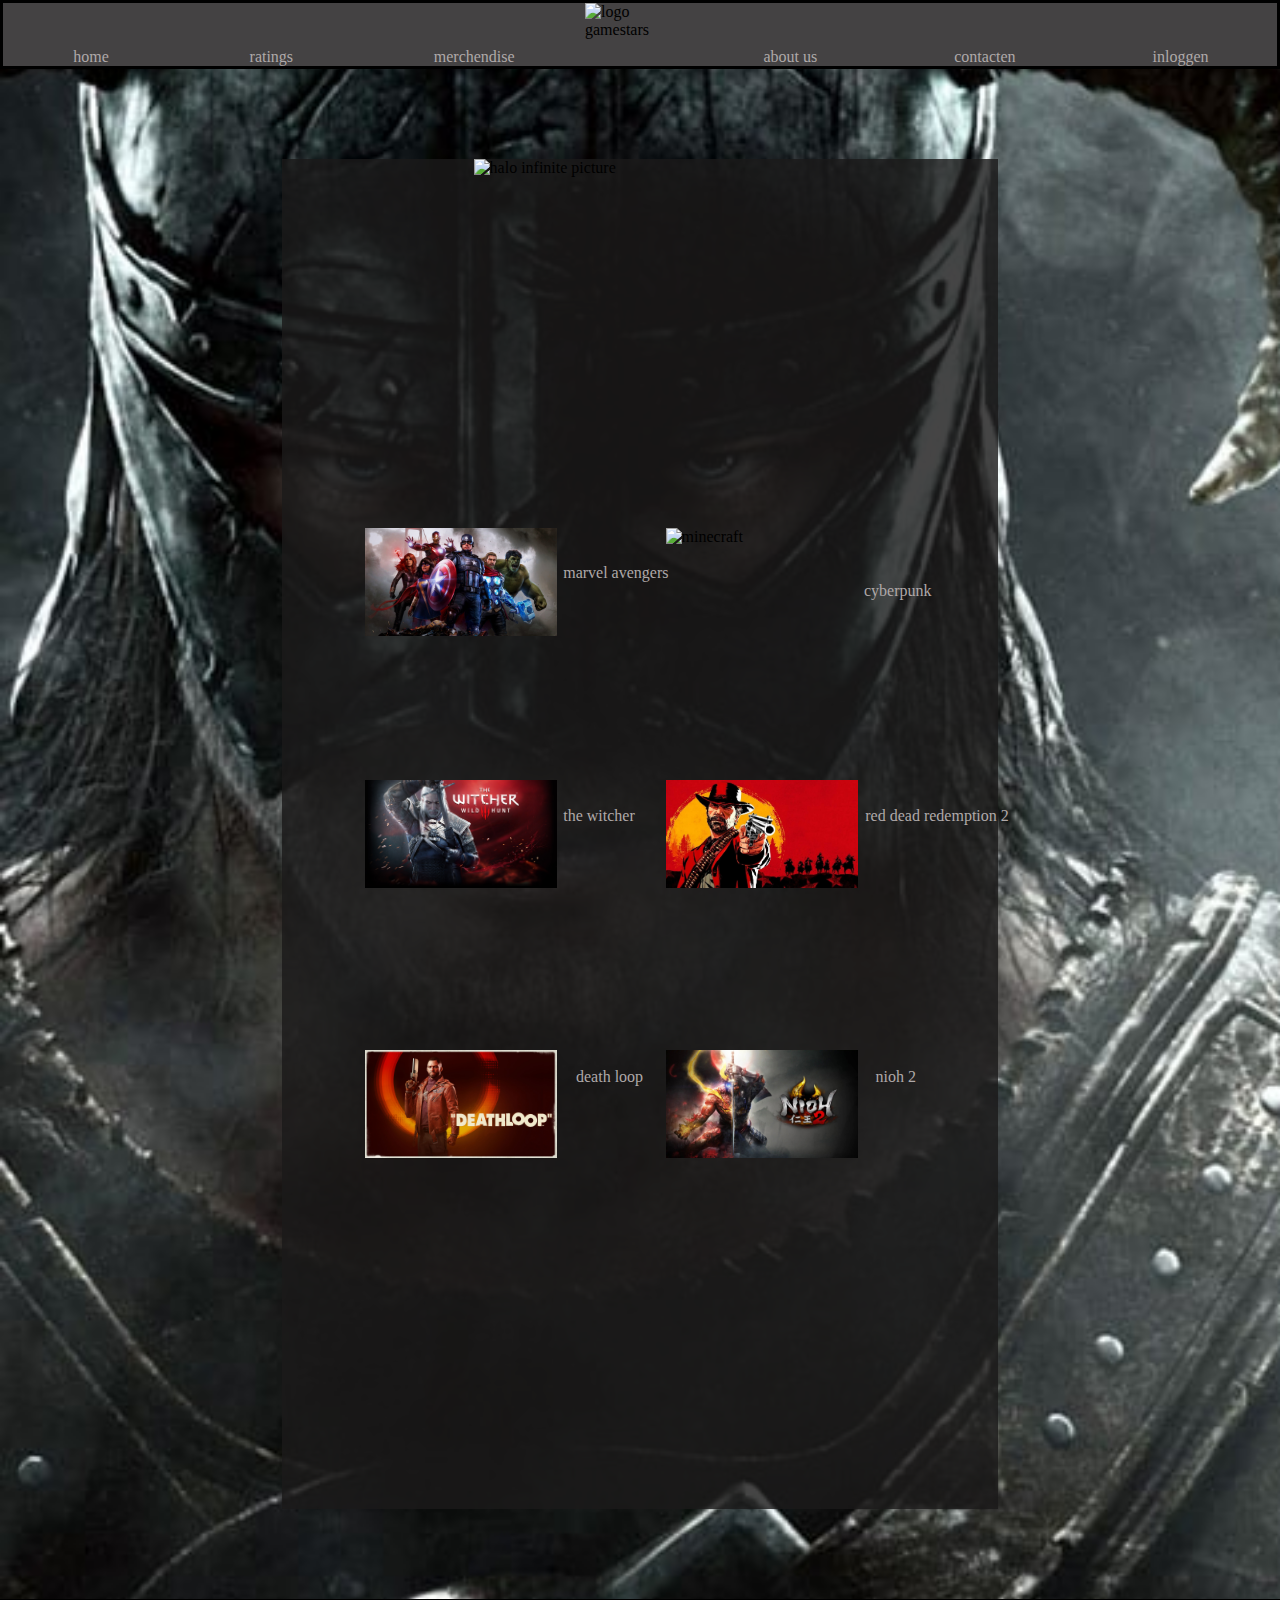
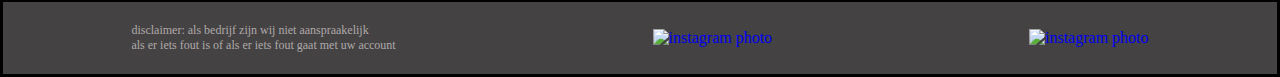
==== commit 547c4a07: "home page goed gemaakt met slideshow" ====
--- a/index.html
+++ b/index.html
@@ -6,11 +6,10 @@
     <meta name="viewport" content="width=device-width, initial-scale=1.0">
     <link rel="stylesheet" type="text/css" href="CSS/main.css">
     <title>Document</title>
+    <script src="javascript/main.js"></script>
 </head>
 <body>
-    <header id="header">
-        <input type="checkbox" id="header-toggle">
-<label id="header-toggle" for="header-toggle">=</label>
+    <header class="head" id="header">
         <nav>
             <ul class="purple">
                 <li><a href="">home</a></li>
@@ -18,11 +17,11 @@
                 <li><a href="">merchendise</a></li>
             </ul>
         </nav>
-        <img src="IMG/MicrosoftTeams-image (1).png" alt="logo gamestars" id="logo">
+        <img src="img/MicrosoftTeams-image (1).png" alt="logo gamestars" id="logo">
         <nav>
             <ul class="purple">
                 <li><a href="">about us</a></li>
-                <li><a href="">contacten</a></li>   
+                <li><a href="">contacten</a></li>
                 <li><a href="">inloggen</a></li>
             </ul>
         </nav>
@@ -30,38 +29,43 @@
 
 
     <main id="main">
-<section class="shirts">
-    <img src="IMG/shirt 01.png" alt="shirt">
-    <img src="IMG/shirt 2.png" alt="shirt2">
-    <img src="IMG/shirt030.png" alt="shirt3"> 
-    <img src="IMG/shirt400.png" alt="shirt4">
-    <img src="IMG/shirt 500.png" alt="shirt5">
-    <img src="IMG/shirt 06.png" alt="shirt6">
-    <img src="IMG/shirt 700.png" alt="shirt7">
-    <img src="IMG/shirt800.png" alt="shirt8">
-    <img src="IMG/shirt 09.png" alt="shirt9">
-    <img src="IMG/shirt 100.png" alt="shirt10">
-    <img src="IMG/shirt111.png" alt="shirt11">
-    <img src="IMG/shirt122.png" alt="shirt12">
+        <section><article id="slideshow-container">
+            <img class="slideshow visible" src="IMG/Naamloos-3.png" alt="halo infinite picture">
+            <img class="slideshow" src="IMG/ForzaHorizon4-1536x864.png" alt="Forza Horizon 4 foto">
+            <img class="slideshow" src="IMG/minecraft.png   " alt="">
+        </article></section>
 
-</section>
+        <section><article><img class="marvel" src="IMG/Untitled-design-21.jpg" alt="marvel avengers"> </article></section>
+        <section class="none n"><article ><img class="cyberpunk" src="IMG/pvlndkbi.bmp" alt="minecraft"></article></section>
+        <section class="n"><article class="mar"><p>marvel avengers</p></article></section>
+        <section class="none"><article class="punk"><p>cyberpunk</p></article></section>
+        <section class="none"><article><img class="rdr" src="IMG/rdr-2.png" alt="red dead redemption"> </article></section>
+        <section><article><img class="ciri" src="IMG/the witcher 3.jpg" alt="the witcher 3 wild hunt"></article></section>
+        <section class="n"><article class="arthur"><p>red dead redemption 2</p></article></section>
+        <section ><article class="geralt"><p>the witcher</p></article></section>
+        <section class="n" id="death_loop"><article><img src="IMG/Death-Loop.jpg" alt="dead loop"> </article></section>
+        <section class="nioh-2"><article><img src="IMG/nioh 2.jpg" alt="nioh 2"></article></section>
+        <section class="none"><article class="nioh-2"><p>nioh 2</p></article></section>
+        <section class="n"><article id="death-loop"><p>death loop</p></article></section>
 
+
+
+    
+        
+        
     </main>
 
 
+    <footer class="footer" id="footer">
+         <p>disclaimer: als bedrijf zijn wij niet aanspraakelijk <br> 
+        als er iets fout is of als er iets fout gaat met uw account</p>
 
+         <a href="https://youtu.be/iik25wqIuFo" target="_blank"><img id="green" src="img/MicrosoftTeams-image(2).png" alt="instagram photo"></a>
 
+         <a href="https://youtu.be/iik25wqIuFo" target="_blank"><img id="red" src="img/MicrosoftTeams-image(3).png" alt="instagram photo"></a>    
+    </footer>
 
-    <footer id="footer">
-        <p>dislcaimer: als bedrijf zijn wij niet aanspraakelijk <br>
-         als er iets fout in staat of iets fout met uw account gaat</p>
-
-         <a href="https://youtu.be/iik25wqIuFo"><img id="green" src="img/MicrosoftTeams-image(2).png" alt="instagram photo"></a>
-         <a href="https://youtu.be/iik25wqIuFo"><img id="red" src="img/MicrosoftTeams-image(3).png" alt="instagram photo"></a>
-
-
-        
-    </footer>
+   
 
 
 
--- a/CSS/main.css
+++ b/CSS/main.css
@@ -1,4 +1,639 @@
-* {
+@charset "UTF-8";
+
+ 
+
+/* Basis Responsive indeling devices */
+/* smallere telefoon 0-480px */
+@media screen and (max-width: 480px) {
+    * {
+        margin: 0; padding: 0;
+
+    }
+    
+    body {
+        background-repeat: no-repeat;
+        background-image: url(../IMG/skyrim.png);
+        background-size: cover;
+        /* min-height: 100vh; */
+    }
+
+    #header {
+
+     max-width: 100%;
+    
+     height: 8vh;
+    
+     border: solid;
+    
+     display: flex;
+    
+     background-color: #444243;
+    
+    
+         }
+    
+         #header img {
+    
+         width: 100px;
+    
+         }
+    
+         #header .purple {
+    
+        display: flex;
+    
+        flex-direction: row;
+    
+        margin-top: 2.5vh;
+    
+         }
+    
+         #header nav {
+    
+        flex: 1;
+    
+        margin-left: 2vw; 
+    
+         }
+    
+
+    
+         a:link {
+    
+         text-decoration: none;
+    
+         }
+    
+         #header .purple li {
+    
+         list-style-type: none;
+    
+         }
+    
+         #header .purple li a {
+    
+         color: #AFA9A9;
+    
+         font-size: 10px;
+    
+         padding-left: 03vw;
+    
+         }
+         #footer {
+            display: flex;
+            flex-direction: row;
+            align-items: center;
+            justify-content: space-around;
+            background-color: #444243;
+            border: solid;
+            height: 5vh;
+        }
+        
+        
+        #footer p {
+            color: #AFA9A9;
+            font-size: 12px;
+        }
+        
+        
+        #footer #green{
+            width: 40px;
+        
+        }
+        
+        #footer #red{
+            width: 40px;
+        }
+    
+
+
+
+
+    #main {
+
+        max-width: 70vw;
+
+        margin: 4vh auto;
+
+        background-color: rgba(27, 26, 26, 0.81);
+
+        min-height: 78vh;
+
+    }
+    .slideshow {
+        width: 45vw;
+        display: none;
+        position: absolute;
+        margin-left: 10vw;
+    }
+    
+    .slideshow.visible {
+        display: block;
+    }
+
+    .slideshow1 {
+        position: absolute;
+        width: 26vw;
+        margin: 10vh;
+        padding-right: 5vw;
+    }
+    
+    .slideshow2 {
+        width: 13vw;
+        margin-top: 10vh;
+        margin-left: 5vh;
+        margin-bottom: 0vh;
+        padding-left: 32.8vw;
+    }
+    .slideshow3 {
+        width: 13vw;
+        margin-top: 0vh;
+        margin-left: 5vh;
+        padding-left: 32.8vw;
+        padding-bottom: 0vw;
+    }
+.nioh-2{
+    display: none;
+}
+.nioh-2 p{
+    display:none;
+}
+.cyberpunk{
+    display: none;
+}
+.punk{
+    display: none;
+}
+
+.rdr{
+    width: 20vw;
+    margin-top: 10vh;
+    padding-left: 6.5vw;
+    position: absolute;
+}
+.arthur{
+    margin-top: 12vh;
+    padding-left: 27vw;
+}
+
+.marvel {
+    width: 20vw;
+    margin-top: 18vh;
+    padding-left: 6.5vw;
+    position: absolute;
+}
+
+.mar{
+    margin-top: 12vh;
+    padding-top: 20vh;
+    padding-left: 27vw;
+}
+.ciri {
+    width: 22vw;
+    margin-top: 26vh;
+    padding-left: 6.8vw;
+    position: absolute;
+}
+
+.geralt {
+    padding-left: 33vw;
+    margin-top: 14vh;
+}
+#death_loop img {
+    width: 20vw;
+    margin-top: 10vh;
+    padding-left: 6.5vw;
+    position: absolute;
+}
+
+#death-loop{  
+    position: absolute;
+    margin-top: 11vh;
+    padding-left: 29vw;
+}
+p {
+    color: #AFA9A9;
+}
+}    
+
+/* Tablets en breedere telefoons min 481px and max 768px */
+@media screen and (min-width: 481px) and (max-width: 768px) {
+    * {
+        margin: 0; padding: 0;
+
+    }
+    
+    body {
+        background-repeat: no-repeat;
+        background-image: url(../IMG/skyrim.png);
+        background-size: cover;
+        /* min-height: 100vh; */
+    }
+    #header {
+
+     max-width: 100%;
+    
+     height: 8vh;
+    
+     border: solid;
+    
+     display: flex;
+    
+     background-color: #444243;
+    
+         }
+    
+         #header img {
+    
+         width: 100px;
+    
+         }
+    
+         #header .purple {
+    
+        display: flex;
+    
+        flex-direction: row;
+    
+        margin-top: 2.5vh;
+    
+         }
+    
+         #header nav {
+    
+        flex: 1;
+    
+        margin-left: 2vw; 
+    
+         }
+    
+
+    
+         a:link {
+    
+         text-decoration: none;
+    
+         }
+    
+         #header .purple li {
+    
+         list-style-type: none;
+    
+         }
+    
+         #header .purple li a {
+    
+         color: #AFA9A9;
+    
+         font-size: 20px;
+    
+         padding-left: 03vw;
+    
+         }
+         #footer {
+            display: flex;
+            flex-direction: row;
+            align-items: center;
+            justify-content: space-around;
+            background-color: #444243;
+            border: solid;
+            height: 5vh;
+        }
+        
+        
+        #footer p {
+            color: #AFA9A9;
+            font-size: 12px;
+        }
+        
+        
+        #footer #green{
+            width: 40px;
+        
+        }
+        
+        #footer #red{
+            width: 40px;
+        }
+    
+
+
+
+
+    #main {
+
+        max-width: 70vw;
+
+        margin: 4vh auto;
+
+        background-color: rgba(27, 26, 26, 0.81);
+
+        min-height: 78vh;
+
+    }  .slideshow {
+    width: 10vw;
+    display: none;
+    position: absolute;
+}
+
+.slideshow.visible {
+    display: block;
+}
+
+    .slideshow1 {
+        position: absolute;
+        width: 26vw;
+        margin: 10vh;
+        padding-right: 2vw;
+    }
+    
+    .slideshow2 {
+        width: 13vw;
+        margin-top: 10vh;
+        margin-left: 5vh;
+        margin-bottom: 0vh;
+        padding-left: 32.8vw;
+    }
+    .slideshow3 {
+        width: 13vw;
+        margin-top: 0vh;
+        margin-left: 5vh;
+        padding-left: 32.8vw;
+        padding-bottom: 0vw;
+}
+.nioh-2{
+    display: none;
+}
+.nioh-2 p{
+    display:none;
+}
+.cyberpunk{
+    display: none;
+}
+.punk{
+    display: none;
+}
+
+.rdr{
+    display: none;
+}
+.arthur{
+    display: none;
+}
+
+.marvel {
+    width: 20vw;
+    margin-top: 10vh;
+    padding-left: 6.5vw;
+    position: absolute;
+}
+
+.mar{
+    margin-top: 12vh;
+    padding-left: 27vw;
+}
+.ciri {
+    width: 20vw;
+    margin-top: 10vh;
+    padding-left: 6.5vw;
+    position: absolute;
+}
+
+.geralt {
+    padding-left: 27vw;
+    margin-top: 14vh;
+}
+#death_loop img {
+    width: 20vw;
+    margin-top: 12vh;
+    padding-left: 6.5vw;
+    position: absolute;
+}
+
+#death-loop{  
+    position: absolute;
+    margin-top: 16vh;
+    padding-left: 27vw;
+}
+p {
+    color: #AFA9A9;
+}
+}    
+
+/* Grotere tablets, laptop en smalle schermen min 769px and max 1279px */
+@media screen and (min-width: 769px) and (max-width: 1279px) {
+    * {
+        margin: 0; padding: 0;
+
+    }
+    
+    body {
+        background-repeat: no-repeat;
+        background-image: url(../IMG/skyrim.png);
+        background-size: cover;
+        /* min-height: 100vh; */
+    }
+    #header {
+
+     max-width: 100%;
+    
+     height: 8vh;
+    
+     border: solid;
+    
+     display: flex;
+    
+     background-color: #444243;
+    
+         }
+    
+         #header img {
+    
+         width: 100px;
+    
+         }
+    
+         #header .purple {
+    
+        display: flex;
+    
+        flex-direction: row;
+    
+        margin-top: 2.5vh;
+    
+         }
+    
+         #header nav {
+    
+        flex: 1;
+    
+        margin-left: 2vw; 
+    
+         }
+    
+
+    
+         a:link {
+    
+         text-decoration: none;
+    
+         }
+    
+         #header .purple li {
+    
+         list-style-type: none;
+    
+         }
+    
+         #header .purple li a {
+    
+         color: #AFA9A9;
+    
+         font-size: 20px;
+    
+         padding-left: 03vw;
+    
+         }
+         #footer {
+            display: flex;
+            flex-direction: row;
+            align-items: center;
+            justify-content: space-around;
+            background-color: #444243;
+            border: solid;
+            height: 5vh;
+        }
+        
+        
+        #footer p {
+            color: #AFA9A9;
+            font-size: 12px;
+        }
+        
+        
+        #footer #green{
+            width: 40px;
+        
+        }
+        
+        #footer #red{
+            width: 40px;
+        }
+    
+
+
+
+
+    #main {
+
+        max-width: 70vw;
+
+        margin: 4vh auto;
+
+        background-color: rgba(27, 26, 26, 0.81);
+
+        min-height: 78vh;
+
+    }  .slideshow {
+        width: 25vw;
+        display: none;
+        position: absolute;
+        margin-left: 19vw;
+        margin-top: 1vh;
+    }
+
+    #slideshow-container {
+        height: 30vh;
+    }
+    
+    .slideshow.visible {
+        display: block;
+    }  
+
+    .slideshow1 {
+        position: absolute;
+        width: 26vw;
+        margin: 10vh;
+        padding-right: 2vw;
+    }
+    
+    .slideshow2 {
+        width: 13vw;
+        margin-top: 10vh;
+        margin-left: 5vh;
+        margin-bottom: 0vh;
+        padding-left: 32.8vw;
+    }
+    .slideshow3 {
+        width: 13vw;
+        margin-top: 0vh;
+        margin-left: 5vh;
+        padding-left: 32.8vw;
+        padding-bottom: 0vw;
+}
+.nioh-2{
+    display: none;
+}
+.nioh-2 p{
+    display:none;
+}
+.cyberpunk{
+    display: none;
+}
+.punk{
+    display: none;
+}
+
+.rdr{
+    display: none;
+}
+.arthur{
+    display: none;
+}
+
+.marvel {
+    width: 20vw;
+    margin-top: -12vh;
+    padding-left: 6.5vw;
+    position: absolute;
+}
+
+.mar{
+    margin-top: -8vh;
+    padding-left: 27vw;
+}
+.ciri {
+    width: 20vw;
+    margin-top: 10vh;
+    padding-left: 6.5vw;
+    position: absolute;
+}
+
+.geralt {
+    padding-left: 27vw;
+    margin-top: 14vh;
+}
+#death_loop img {
+    width: 20vw;
+    margin-top: 12vh;
+    padding-left: 6.5vw;
+    position: absolute;
+}
+
+#death-loop{  
+    position: absolute;
+    margin-top: 16vh;
+    padding-left: 27vw;
+}
+p {
+    color: #AFA9A9;
+}
+}
+/* Grotere desktops en schermen min 1280px */
+
+
+@media screen and (min-width: 1280px) {
+    * {
     margin: 0; padding: 0;
 }
 
@@ -60,11 +695,12 @@
 
 
 #main {
-    width: 54vw;
+    width: 56vw;
     margin: 10vh auto;
-    background-color:  #444242;
-    
-
+    min-height: 150vh;
+    background-color: rgba(27, 26, 26, 0.81);
+
+    
 }
 
 
@@ -85,52 +721,190 @@
     justify-content: space-around;
     background-color: #444243;
     border: solid;
+    min-height: 8vh;
+
 }
 
 
 #footer p {
     color: #AFA9A9;
+    font-size: 12px;
 }
 
 
 #footer #green{
-    width: 50px;
+    width: 40px;
+
 }
 
 #footer #red{
-    width: 50px;
-}
-
-.shirts img {
-    width:200px;
-    height: 200px;
-}
-
-  @media screen  and (max-width: 480px){
-    #main main{
-      height: 20vh; 
-      width: 30vw;
-    }  
-    # {
-
-    }
-  }  
-  @media screen and (min-width:769px) and (max-width:1279px) {
-    #main main{
-        height: 20vh; 
-        width: 30vw;
-  }  
-}    
-      
-    @media screen and (min-width:1280px) {
-        #main main{
-            height: 20vh; 
-            width: 30vw;
-    }
-}
-
-
-
-
-
-
+    width: 40px;
+}
+
+#slideshow-container {
+    position: relative;
+    width: auto;
+    height: auto;
+}
+
+.slideshow {
+    margin-left: 15vw;
+    width: 10vw;
+    display: none;
+    position: absolute;
+    height: 40vh;
+    width: 24vw;
+}
+
+.slideshow.visible {
+    display: block;
+}
+
+.slideshow1 {
+    position: absolute;
+    width: 20vw;
+    margin: 10vh;
+    padding-left: 4vw;
+}
+
+.slideshow2 {
+    width: 10vw;
+    margin-top: 12.5vh;
+    margin-left: 4vh;
+    margin-bottom: 0vh;
+    padding-left: 28vw;
+}
+.slideshow3 {
+    width: 10vw;
+    margin-top: 2vh;
+    margin-left: 4vh;
+    padding-left: 28vw;    
+    padding-bottom: 0vw;
+    height: 16vh;
+    width: 15vw;
+
+}
+.slideshow4{
+    width: 10vw;
+    margin-top: 11vh;
+    margin-left: 4vh;
+    padding-left: 28vw;    
+    padding-bottom: 0vw;
+}
+.slideshow5{
+    width: 10vw;
+    margin-top: 0vh;
+    margin-left: 4vh;
+    padding-left: 28vw;
+    padding-bottom: 0vw;
+}
+.slideshow6{
+    width: 20vw;
+    margin-top: -21vh;
+    padding-left: 11vw;
+    height: 26vh;
+    width: 25vw;
+}
+.slideshow7{
+    width: 10vw;
+    margin-top: 2vh;
+    margin-left: 4vh;
+    padding-left: 28vw;
+    padding-bottom: 0vw;
+}
+.slideshow8{
+    width: 20vw;
+    margin-top: -7vh;
+    padding-left: 11vw;
+    height: 16vh;
+    width: 15vw;
+}
+.slideshow9{
+    width: 10vw;
+    margin-top: -7vh;
+    margin-left: 2vw;
+    padding-left: 28vw;
+    padding-bottom: 0vw;
+    height: 16vh;
+    width:15vw;
+}
+.marvel {
+    width: 15vw;
+    margin-top: 41vh;
+    padding-left: 6.5vw;
+    position: absolute;
+}
+
+.mar{
+    margin-top: 8vh;
+    padding-top: 45vh;
+    padding-left: 22vw;
+}
+
+.cyberpunk {
+    width: 15vw;
+    margin-top: 41vh;
+    padding-left: 30vw;
+    position: absolute;
+}
+
+
+
+ p {
+   color: #AFA9A9;
+} 
+.punk {
+    padding-left: 45.5vw;
+}
+
+.rdr {
+    width: 15vw;
+    margin-top: 20vh;
+    padding-left: 30vw;
+    position: absolute;
+
+
+}
+
+.ciri {
+    width: 15vw;
+    margin-top: 20vh;
+    padding-left: 6.5vw;
+    position: absolute;
+}
+
+.geralt {
+    padding-left: 22vw;
+    margin-top: 23vh;
+}
+
+.arthur {
+    position: absolute;
+    margin-top: 23vh;
+    padding-left: 45.6vw;
+} 
+#death_loop img {
+    width: 15vw;
+    margin-top: 25vh;
+    padding-left: 6.5vw;
+    position: absolute;
+}
+.nioh-2 img{
+    width: 15vw;
+    margin-top: 25vh;
+    padding-left: 30vw;
+    position: absolute;
+}
+
+.nioh-2 p {
+    position: absolute;
+    margin-top: 27vh;
+    padding-left: 46.4vw;
+}
+#death-loop{  
+    position: absolute;
+    margin-top: 27vh;
+    padding-left: 23vw;
+}
+
+}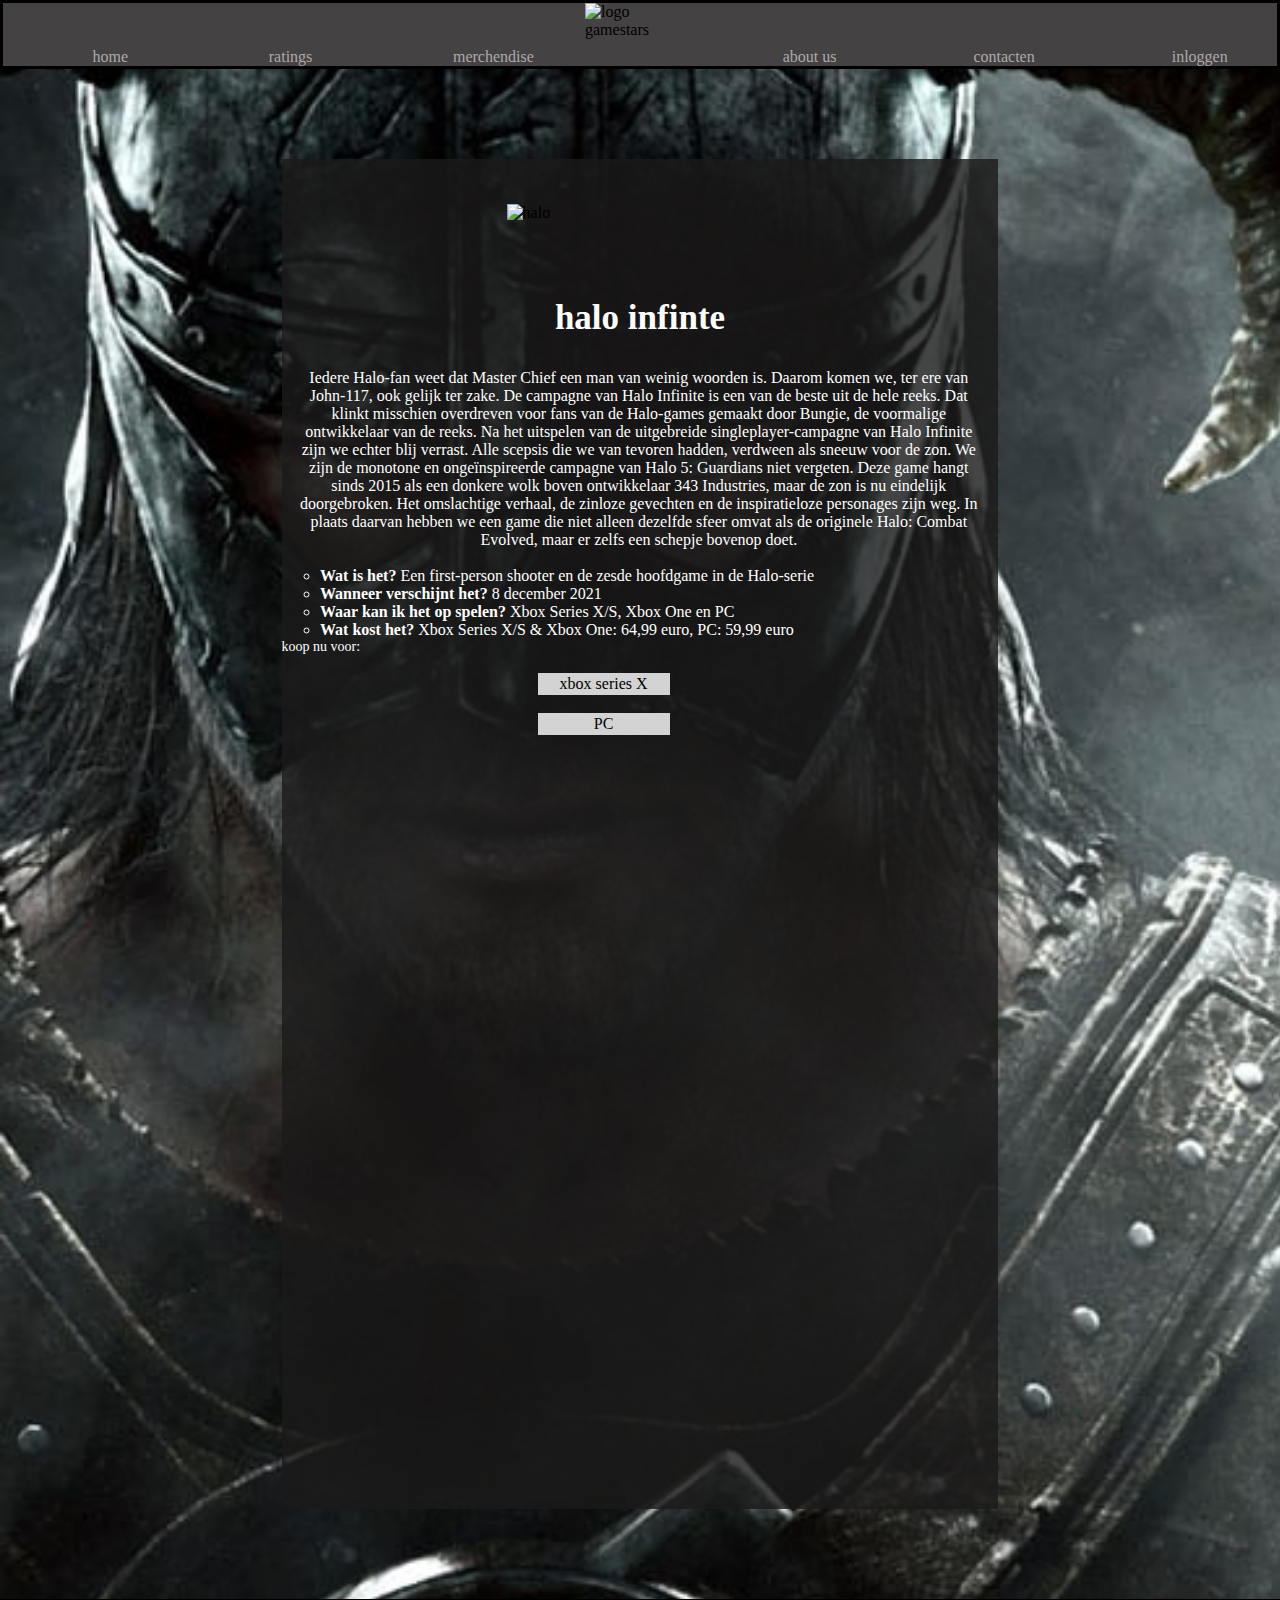
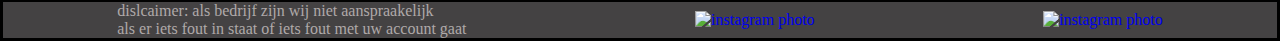
==== commit c1eca7d2: "responsive review pagina" ====
--- a/index.html
+++ b/index.html
@@ -6,10 +6,9 @@
     <meta name="viewport" content="width=device-width, initial-scale=1.0">
     <link rel="stylesheet" type="text/css" href="CSS/main.css">
     <title>Document</title>
-    <script src="javascript/main.js"></script>
 </head>
 <body>
-    <header class="head" id="header">
+    <header id="header">
         <nav>
             <ul class="purple">
                 <li><a href="">home</a></li>
@@ -28,44 +27,51 @@
     </header>
 
 
-    <main id="main">
-        <section><article id="slideshow-container">
-            <img class="slideshow visible" src="IMG/Naamloos-3.png" alt="halo infinite picture">
-            <img class="slideshow" src="IMG/ForzaHorizon4-1536x864.png" alt="Forza Horizon 4 foto">
-            <img class="slideshow" src="IMG/minecraft.png   " alt="">
-        </article></section>
+    <main id="main">    
+    <section><article><img class="h" src="IMG/Naamloos-3.png" alt="halo"></article></section>
+    <section><article></article></section>
+    <section><article><h1>halo infinte</h1></article></section>
 
-        <section><article><img class="marvel" src="IMG/Untitled-design-21.jpg" alt="marvel avengers"> </article></section>
-        <section class="none n"><article ><img class="cyberpunk" src="IMG/pvlndkbi.bmp" alt="minecraft"></article></section>
-        <section class="n"><article class="mar"><p>marvel avengers</p></article></section>
-        <section class="none"><article class="punk"><p>cyberpunk</p></article></section>
-        <section class="none"><article><img class="rdr" src="IMG/rdr-2.png" alt="red dead redemption"> </article></section>
-        <section><article><img class="ciri" src="IMG/the witcher 3.jpg" alt="the witcher 3 wild hunt"></article></section>
-        <section class="n"><article class="arthur"><p>red dead redemption 2</p></article></section>
-        <section ><article class="geralt"><p>the witcher</p></article></section>
-        <section class="n" id="death_loop"><article><img src="IMG/Death-Loop.jpg" alt="dead loop"> </article></section>
-        <section class="nioh-2"><article><img src="IMG/nioh 2.jpg" alt="nioh 2"></article></section>
-        <section class="none"><article class="nioh-2"><p>nioh 2</p></article></section>
-        <section class="n"><article id="death-loop"><p>death loop</p></article></section>
+    <section><article><p class="main">Iedere Halo-fan weet dat Master Chief een man van weinig woorden is. Daarom komen we, ter ere van John-117,
+         ook gelijk ter zake. De campagne van Halo Infinite is een van de beste uit de hele reeks.
+        Dat klinkt misschien overdreven voor fans van de Halo-games gemaakt door Bungie, de voormalige ontwikkelaar van de reeks. 
+        Na het uitspelen van de uitgebreide singleplayer-campagne van Halo Infinite zijn we echter blij verrast. Alle scepsis die we van 
+        tevoren hadden, verdween als sneeuw voor de zon.
+        
+        We zijn de monotone en ongeïnspireerde campagne van Halo 5: Guardians niet vergeten. Deze game hangt sinds 2015 
+        als een donkere wolk boven ontwikkelaar 343 Industries, maar de zon is nu eindelijk doorgebroken. Het omslachtige verhaal, 
+        de zinloze gevechten en de inspiratieloze personages zijn weg. In plaats daarvan hebben we een game die niet alleen dezelfde sfeer 
+        omvat als de originele Halo: Combat Evolved, maar er zelfs een schepje bovenop doet.</p></article></section>
+        <section><article></article></section>
+        <section><article><ul>
+            <li><b>Wat is het? </b>Een first-person shooter en de zesde hoofdgame in de Halo-serie</li>
+            <li><b>Wanneer verschijnt het? </b>8 december 2021</li>
+            <li><b>Waar kan ik het op spelen? </b>Xbox Series X/S, Xbox One en PC</li>
+            <li><b>Wat kost het? </b>Xbox Series X/S & Xbox One: 64,99 euro, PC: 59,99 euro</li>
+
+        </ul></article></section>
+
+        <section><article><p class="p">koop nu voor:</p> </section>
+            <br>
+        </article><section class="bought"><article> xbox series X</p></article></section
+        ><br>
+        <section class="bought"><article ><p>PC</p></article></section>
+    </main>
 
 
 
-    
-        
-        
-    </main>
 
 
-    <footer class="footer" id="footer">
-         <p>disclaimer: als bedrijf zijn wij niet aanspraakelijk <br> 
-        als er iets fout is of als er iets fout gaat met uw account</p>
+    <footer id="footer">
+        <p>dislcaimer: als bedrijf zijn wij niet aanspraakelijk <br>
+         als er iets fout in staat of iets fout met uw account gaat</p>
 
-         <a href="https://youtu.be/iik25wqIuFo" target="_blank"><img id="green" src="img/MicrosoftTeams-image(2).png" alt="instagram photo"></a>
+         <a href="https://youtu.be/iik25wqIuFo"><img id="green" src="img/MicrosoftTeams-image(2).png" alt="instagram photo"></a>
+         <a href="https://youtu.be/iik25wqIuFo"><img id="red" src="img/MicrosoftTeams-image(3).png" alt="instagram photo"></a>
 
-         <a href="https://youtu.be/iik25wqIuFo" target="_blank"><img id="red" src="img/MicrosoftTeams-image(3).png" alt="instagram photo"></a>    
+
+        
     </footer>
-
-   
 
 
 
--- a/CSS/main.css
+++ b/CSS/main.css
@@ -7,633 +7,302 @@
 @media screen and (max-width: 480px) {
     * {
         margin: 0; padding: 0;
-
     }
     
     body {
-        background-repeat: no-repeat;
         background-image: url(../IMG/skyrim.png);
         background-size: cover;
-        /* min-height: 100vh; */
-    }
-
+    }
+    
+    
     #header {
-
-     max-width: 100%;
-    
-     height: 8vh;
-    
-     border: solid;
-    
-     display: flex;
-    
-     background-color: #444243;
-    
-    
-         }
-    
-         #header img {
-    
-         width: 100px;
-    
-         }
-    
-         #header .purple {
-    
-        display: flex;
-    
-        flex-direction: row;
-    
-        margin-top: 2.5vh;
-    
-         }
-    
-         #header nav {
-    
+        max-width: 100%;
+        max-height: 12vh;
+        border: solid;
+        display: flex;
+        background-color: #444243;
+    }
+    
+    #header nav {
         flex: 1;
-    
-        margin-left: 2vw; 
-    
-         }
-    
-
-    
-         a:link {
-    
-         text-decoration: none;
-    
-         }
-    
-         #header .purple li {
-    
-         list-style-type: none;
-    
-         }
-    
-         #header .purple li a {
-    
-         color: #AFA9A9;
-    
-         font-size: 10px;
-    
-         padding-left: 03vw;
-    
-         }
-         #footer {
-            display: flex;
-            flex-direction: row;
-            align-items: center;
-            justify-content: space-around;
-            background-color: #444243;
-            border: solid;
-            height: 5vh;
+    }
+    
+    #header img {
+        width: 110px;
+        
+    }
+    
+    
+    .paars {
+        display: flex;
+        flex-direction: row;
+    }
+    
+    
+    #header .purple {
+        display: flex;
+        flex-direction: row;
+        align-items: center;
+        justify-content: space-around;
+        margin-top: 5vh;
+    }
+    
+    #header .purple li {
+        list-style-type: none;
+        
+    }
+    
+    
+    #header .purple li a {
+        color: #AFA9A9;
+    
+    }
+    
+    a:link {
+        text-decoration: none;
+    }
+    
+    /* end of header */
+    /* begin of main */
+    
+    
+    #main {
+        width: 56vw;
+        margin: 10vh auto;
+        min-height: 150vh;
+        background-color: rgba(27, 26, 26, 0.81);
+    }
+    
+    
+    
+    
+    
+    
+    
+    
+    /* end of main */
+    /* begin of footer */
+    
+    
+    #footer {
+        display: flex;
+        flex-direction: row;
+        align-items: center;
+        justify-content: space-around;
+        background-color: #444243;
+        border: solid;
+    }
+    
+    
+    #footer p {
+        color: #AFA9A9;
+    }
+    
+    
+    #footer #green{
+        width: 50px;
+    }
+    
+    #footer #red{
+        width: 50px;
+    }
+    
+    .h {
+        width: 34vw;
+        margin: 3vh;
+        margin-left: 10vw;
+    }
+    
+    main .main{
+        text-align: center;
+        margin: 1vh;
+        margin-top:2vh;
+        color:white;
+        border: transparent 2px;
+        width: 53vw;
+        font-size: 13px;
+    }
+    #main h1{
+        margin: -2vh;
+        padding:1vw;
+        color:white;
+        font-size: 26px;
+        text-align: center;
+    }
+    ul li  {
+        margin-left:3vw;
+            list-style-type: circle;
+            color: white;
+            margin-top: 2vh;
         }
-        
-        
-        #footer p {
-            color: #AFA9A9;
-            font-size: 12px;
-        }
-        
-        
-        #footer #green{
-            width: 40px;
-        
-        }
-        
-        #footer #red{
-            width: 40px;
-        }
-    
-
-
-
-
-    #main {
-
-        max-width: 70vw;
-
-        margin: 4vh auto;
-
-        background-color: rgba(27, 26, 26, 0.81);
-
-        min-height: 78vh;
-
-    }
-    .slideshow {
-        width: 45vw;
-        display: none;
-        position: absolute;
-        margin-left: 10vw;
-    }
-    
-    .slideshow.visible {
-        display: block;
-    }
-
-    .slideshow1 {
-        position: absolute;
-        width: 26vw;
-        margin: 10vh;
-        padding-right: 5vw;
-    }
-    
-    .slideshow2 {
-        width: 13vw;
-        margin-top: 10vh;
-        margin-left: 5vh;
-        margin-bottom: 0vh;
-        padding-left: 32.8vw;
-    }
-    .slideshow3 {
-        width: 13vw;
-        margin-top: 0vh;
-        margin-left: 5vh;
-        padding-left: 32.8vw;
-        padding-bottom: 0vw;
-    }
-.nioh-2{
-    display: none;
-}
-.nioh-2 p{
-    display:none;
-}
-.cyberpunk{
-    display: none;
-}
-.punk{
-    display: none;
-}
-
-.rdr{
-    width: 20vw;
-    margin-top: 10vh;
-    padding-left: 6.5vw;
-    position: absolute;
-}
-.arthur{
-    margin-top: 12vh;
-    padding-left: 27vw;
-}
-
-.marvel {
-    width: 20vw;
-    margin-top: 18vh;
-    padding-left: 6.5vw;
-    position: absolute;
-}
-
-.mar{
-    margin-top: 12vh;
-    padding-top: 20vh;
-    padding-left: 27vw;
-}
-.ciri {
-    width: 22vw;
-    margin-top: 26vh;
-    padding-left: 6.8vw;
-    position: absolute;
-}
-
-.geralt {
-    padding-left: 33vw;
-    margin-top: 14vh;
-}
-#death_loop img {
-    width: 20vw;
-    margin-top: 10vh;
-    padding-left: 6.5vw;
-    position: absolute;
-}
-
-#death-loop{  
-    position: absolute;
-    margin-top: 11vh;
-    padding-left: 29vw;
-}
-p {
-    color: #AFA9A9;
-}
-}    
-
+    
+    }
+    .p {
+        color: white;
+    }
+    
+    .bought{
+    border:solid 2px lightgray;
+    background-color:lightgray;
+    color:black;
+    width: 10vw;
+    text-align: center;
+    margin-left:20vw;
+    
+}
 /* Tablets en breedere telefoons min 481px and max 768px */
 @media screen and (min-width: 481px) and (max-width: 768px) {
-    * {
-        margin: 0; padding: 0;
-
-    }
-    
-    body {
-        background-repeat: no-repeat;
-        background-image: url(../IMG/skyrim.png);
-        background-size: cover;
-        /* min-height: 100vh; */
-    }
-    #header {
-
-     max-width: 100%;
-    
-     height: 8vh;
-    
-     border: solid;
-    
-     display: flex;
-    
-     background-color: #444243;
-    
-         }
-    
-         #header img {
-    
-         width: 100px;
-    
-         }
-    
-         #header .purple {
-    
-        display: flex;
-    
-        flex-direction: row;
-    
-        margin-top: 2.5vh;
-    
-         }
-    
-         #header nav {
-    
-        flex: 1;
-    
-        margin-left: 2vw; 
-    
-         }
-    
-
-    
-         a:link {
-    
-         text-decoration: none;
-    
-         }
-    
-         #header .purple li {
-    
-         list-style-type: none;
-    
-         }
-    
-         #header .purple li a {
-    
-         color: #AFA9A9;
-    
-         font-size: 20px;
-    
-         padding-left: 03vw;
-    
-         }
-         #footer {
-            display: flex;
-            flex-direction: row;
-            align-items: center;
-            justify-content: space-around;
-            background-color: #444243;
-            border: solid;
-            height: 5vh;
-        }
-        
-        
-        #footer p {
-            color: #AFA9A9;
-            font-size: 12px;
-        }
-        
-        
-        #footer #green{
-            width: 40px;
-        
-        }
-        
-        #footer #red{
-            width: 40px;
-        }
-    
-
-
-
-
-    #main {
-
-        max-width: 70vw;
-
-        margin: 4vh auto;
-
-        background-color: rgba(27, 26, 26, 0.81);
-
-        min-height: 78vh;
-
-    }  .slideshow {
-    width: 10vw;
-    display: none;
-    position: absolute;
-}
-
-.slideshow.visible {
-    display: block;
-}
-
-    .slideshow1 {
-        position: absolute;
-        width: 26vw;
-        margin: 10vh;
-        padding-right: 2vw;
-    }
-    
-    .slideshow2 {
-        width: 13vw;
-        margin-top: 10vh;
-        margin-left: 5vh;
-        margin-bottom: 0vh;
-        padding-left: 32.8vw;
-    }
-    .slideshow3 {
-        width: 13vw;
-        margin-top: 0vh;
-        margin-left: 5vh;
-        padding-left: 32.8vw;
-        padding-bottom: 0vw;
-}
-.nioh-2{
-    display: none;
-}
-.nioh-2 p{
-    display:none;
-}
-.cyberpunk{
-    display: none;
-}
-.punk{
-    display: none;
-}
-
-.rdr{
-    display: none;
-}
-.arthur{
-    display: none;
-}
-
-.marvel {
-    width: 20vw;
-    margin-top: 10vh;
-    padding-left: 6.5vw;
-    position: absolute;
-}
-
-.mar{
-    margin-top: 12vh;
-    padding-left: 27vw;
-}
-.ciri {
-    width: 20vw;
-    margin-top: 10vh;
-    padding-left: 6.5vw;
-    position: absolute;
-}
-
-.geralt {
-    padding-left: 27vw;
-    margin-top: 14vh;
-}
-#death_loop img {
-    width: 20vw;
-    margin-top: 12vh;
-    padding-left: 6.5vw;
-    position: absolute;
-}
-
-#death-loop{  
-    position: absolute;
-    margin-top: 16vh;
-    padding-left: 27vw;
-}
-p {
-    color: #AFA9A9;
-}
-}    
-
+    
+}
 /* Grotere tablets, laptop en smalle schermen min 769px and max 1279px */
 @media screen and (min-width: 769px) and (max-width: 1279px) {
     * {
         margin: 0; padding: 0;
-
     }
     
     body {
-        background-repeat: no-repeat;
         background-image: url(../IMG/skyrim.png);
         background-size: cover;
-        /* min-height: 100vh; */
-    }
+    }
+    
+    
     #header {
-
-     max-width: 100%;
-    
-     height: 8vh;
-    
-     border: solid;
-    
-     display: flex;
-    
-     background-color: #444243;
-    
-         }
-    
-         #header img {
-    
-         width: 100px;
-    
-         }
-    
-         #header .purple {
-    
-        display: flex;
-    
-        flex-direction: row;
-    
-        margin-top: 2.5vh;
-    
-         }
-    
-         #header nav {
-    
+        max-width: 100%;
+        max-height: 12vh;
+        border: solid;
+        display: flex;
+        background-color: #444243;
+    }
+    
+    #header nav {
         flex: 1;
-    
-        margin-left: 2vw; 
-    
-         }
-    
-
-    
-         a:link {
-    
-         text-decoration: none;
-    
-         }
-    
-         #header .purple li {
-    
-         list-style-type: none;
-    
-         }
-    
-         #header .purple li a {
-    
-         color: #AFA9A9;
-    
-         font-size: 20px;
-    
-         padding-left: 03vw;
-    
-         }
-         #footer {
-            display: flex;
-            flex-direction: row;
-            align-items: center;
-            justify-content: space-around;
-            background-color: #444243;
-            border: solid;
-            height: 5vh;
+    }
+    
+    #header img {
+        width: 110px;
+        
+    }
+    
+    
+    .paars {
+        display: flex;
+        flex-direction: row;
+    }
+    
+    
+    #header .purple {
+        display: flex;
+        flex-direction: row;
+        align-items: center;
+        justify-content: space-around;
+        margin-top: 5vh;
+    }
+    
+    #header .purple li {
+        list-style-type: none;
+        
+    }
+    
+    
+    #header .purple li a {
+        color: #AFA9A9;
+    
+    }
+    
+    a:link {
+        text-decoration: none;
+    }
+    
+    /* end of header */
+    /* begin of main */
+    
+    
+    #main {
+        width: 56vw;
+        margin: 10vh auto;
+        min-height: 82vh;
+        background-color: rgba(27, 26, 26, 0.81);
+    }
+    
+    
+    
+    
+    
+    
+    
+    
+    /* end of main */
+    /* begin of footer */
+    
+    
+    #footer {
+        display: flex;
+        flex-direction: row;
+        align-items: center;
+        justify-content: space-around;
+        background-color: #444243;
+        border: solid;
+    }
+    
+    
+    #footer p {
+        color: #AFA9A9;
+    }
+    
+    
+    #footer #green{
+        width: 50px;
+    }
+    
+    #footer #red{
+        width: 50px;
+    }
+    
+    .h {
+        width: 34vw;
+        margin: 5vh;
+        margin-left: 8vh;
+    }
+    
+    main .main{
+        text-align: center;
+        margin: 2vh;
+        color:white;
+        border: transparent 2px;
+        width: 53vw;
+    }
+    #main h1{
+        margin: 2vh;
+        padding:1vw;
+        color:white;
+        font-size: 35px;
+        text-align: center;
+    }
+    ul li  {
+        margin-left:3vw;
+            list-style-type: circle;
+            color: white;
         }
-        
-        
-        #footer p {
-            color: #AFA9A9;
-            font-size: 12px;
-        }
-        
-        
-        #footer #green{
-            width: 40px;
-        
-        }
-        
-        #footer #red{
-            width: 40px;
-        }
-    
-
-
-
-
-    #main {
-
-        max-width: 70vw;
-
-        margin: 4vh auto;
-
-        background-color: rgba(27, 26, 26, 0.81);
-
-        min-height: 78vh;
-
-    }  .slideshow {
-        width: 25vw;
-        display: none;
-        position: absolute;
-        margin-left: 19vw;
-        margin-top: 1vh;
-    }
-
-    #slideshow-container {
-        height: 30vh;
-    }
-    
-    .slideshow.visible {
-        display: block;
-    }  
-
-    .slideshow1 {
-        position: absolute;
-        width: 26vw;
-        margin: 10vh;
-        padding-right: 2vw;
-    }
-    
-    .slideshow2 {
-        width: 13vw;
-        margin-top: 10vh;
-        margin-left: 5vh;
-        margin-bottom: 0vh;
-        padding-left: 32.8vw;
-    }
-    .slideshow3 {
-        width: 13vw;
-        margin-top: 0vh;
-        margin-left: 5vh;
-        padding-left: 32.8vw;
-        padding-bottom: 0vw;
-}
-.nioh-2{
-    display: none;
-}
-.nioh-2 p{
-    display:none;
-}
-.cyberpunk{
-    display: none;
-}
-.punk{
-    display: none;
-}
-
-.rdr{
-    display: none;
-}
-.arthur{
-    display: none;
-}
-
-.marvel {
-    width: 20vw;
-    margin-top: -12vh;
-    padding-left: 6.5vw;
-    position: absolute;
-}
-
-.mar{
-    margin-top: -8vh;
-    padding-left: 27vw;
-}
-.ciri {
-    width: 20vw;
-    margin-top: 10vh;
-    padding-left: 6.5vw;
-    position: absolute;
-}
-
-.geralt {
-    padding-left: 27vw;
-    margin-top: 14vh;
-}
-#death_loop img {
-    width: 20vw;
-    margin-top: 12vh;
-    padding-left: 6.5vw;
-    position: absolute;
-}
-
-#death-loop{  
-    position: absolute;
-    margin-top: 16vh;
-    padding-left: 27vw;
-}
-p {
-    color: #AFA9A9;
-}
-}
+    
+    }
+    .p {
+        color: white;
+        font-size: 14px;
+    }
+    
+    .bought{
+    border:solid 2px lightgray;
+    background-color:lightgray;
+    color:black;
+    width: 10vw;
+    text-align: center;
+    margin-left:20vw;
+    
+}
+
 /* Grotere desktops en schermen min 1280px */
-
-
 @media screen and (min-width: 1280px) {
-    * {
+  * {
     margin: 0; padding: 0;
 }
 
@@ -699,8 +368,6 @@
     margin: 10vh auto;
     min-height: 150vh;
     background-color: rgba(27, 26, 26, 0.81);
-
-    
 }
 
 
@@ -721,190 +388,58 @@
     justify-content: space-around;
     background-color: #444243;
     border: solid;
-    min-height: 8vh;
-
 }
 
 
 #footer p {
     color: #AFA9A9;
-    font-size: 12px;
 }
 
 
 #footer #green{
-    width: 40px;
-
+    width: 50px;
 }
 
 #footer #red{
-    width: 40px;
-}
-
-#slideshow-container {
-    position: relative;
-    width: auto;
-    height: auto;
-}
-
-.slideshow {
-    margin-left: 15vw;
-    width: 10vw;
-    display: none;
-    position: absolute;
-    height: 40vh;
-    width: 24vw;
-}
-
-.slideshow.visible {
-    display: block;
-}
-
-.slideshow1 {
-    position: absolute;
-    width: 20vw;
-    margin: 10vh;
-    padding-left: 4vw;
-}
-
-.slideshow2 {
-    width: 10vw;
-    margin-top: 12.5vh;
-    margin-left: 4vh;
-    margin-bottom: 0vh;
-    padding-left: 28vw;
-}
-.slideshow3 {
-    width: 10vw;
-    margin-top: 2vh;
-    margin-left: 4vh;
-    padding-left: 28vw;    
-    padding-bottom: 0vw;
-    height: 16vh;
-    width: 15vw;
-
-}
-.slideshow4{
-    width: 10vw;
-    margin-top: 11vh;
-    margin-left: 4vh;
-    padding-left: 28vw;    
-    padding-bottom: 0vw;
-}
-.slideshow5{
-    width: 10vw;
-    margin-top: 0vh;
-    margin-left: 4vh;
-    padding-left: 28vw;
-    padding-bottom: 0vw;
-}
-.slideshow6{
-    width: 20vw;
-    margin-top: -21vh;
-    padding-left: 11vw;
-    height: 26vh;
-    width: 25vw;
-}
-.slideshow7{
-    width: 10vw;
-    margin-top: 2vh;
-    margin-left: 4vh;
-    padding-left: 28vw;
-    padding-bottom: 0vw;
-}
-.slideshow8{
-    width: 20vw;
-    margin-top: -7vh;
-    padding-left: 11vw;
-    height: 16vh;
-    width: 15vw;
-}
-.slideshow9{
-    width: 10vw;
-    margin-top: -7vh;
-    margin-left: 2vw;
-    padding-left: 28vw;
-    padding-bottom: 0vw;
-    height: 16vh;
-    width:15vw;
-}
-.marvel {
-    width: 15vw;
-    margin-top: 41vh;
-    padding-left: 6.5vw;
-    position: absolute;
-}
-
-.mar{
-    margin-top: 8vh;
-    padding-top: 45vh;
-    padding-left: 22vw;
-}
-
-.cyberpunk {
-    width: 15vw;
-    margin-top: 41vh;
-    padding-left: 30vw;
-    position: absolute;
-}
-
-
-
- p {
-   color: #AFA9A9;
-} 
-.punk {
-    padding-left: 45.5vw;
-}
-
-.rdr {
-    width: 15vw;
-    margin-top: 20vh;
-    padding-left: 30vw;
-    position: absolute;
-
-
-}
-
-.ciri {
-    width: 15vw;
-    margin-top: 20vh;
-    padding-left: 6.5vw;
-    position: absolute;
-}
-
-.geralt {
-    padding-left: 22vw;
-    margin-top: 23vh;
-}
-
-.arthur {
-    position: absolute;
-    margin-top: 23vh;
-    padding-left: 45.6vw;
-} 
-#death_loop img {
-    width: 15vw;
-    margin-top: 25vh;
-    padding-left: 6.5vw;
-    position: absolute;
-}
-.nioh-2 img{
-    width: 15vw;
-    margin-top: 25vh;
-    padding-left: 30vw;
-    position: absolute;
-}
-
-.nioh-2 p {
-    position: absolute;
-    margin-top: 27vh;
-    padding-left: 46.4vw;
-}
-#death-loop{  
-    position: absolute;
-    margin-top: 27vh;
-    padding-left: 23vw;
-}
-
+    width: 50px;
+}
+
+.h {
+    width: 34vw;
+    margin: 5vh;
+    margin-left: 25vh;
+}
+
+main .main{
+    text-align: center;
+    margin: 2vh;
+    color:white;
+    border: transparent 2px;
+    width: 53vw;
+}
+#main h1{
+    margin: 2vh;
+    padding:1vw;
+    color:white;
+    font-size: 35px;
+    text-align: center;
+}
+ul li  {
+    margin-left:3vw;
+        list-style-type: circle;
+        color: white;
+    }
+
+}
+.p {
+    color: white;
+}
+
+.bought{
+border:solid 2px lightgray;
+background-color:lightgray;
+color:black;
+width: 10vw;
+text-align: center;
+margin-left:20vw;
 }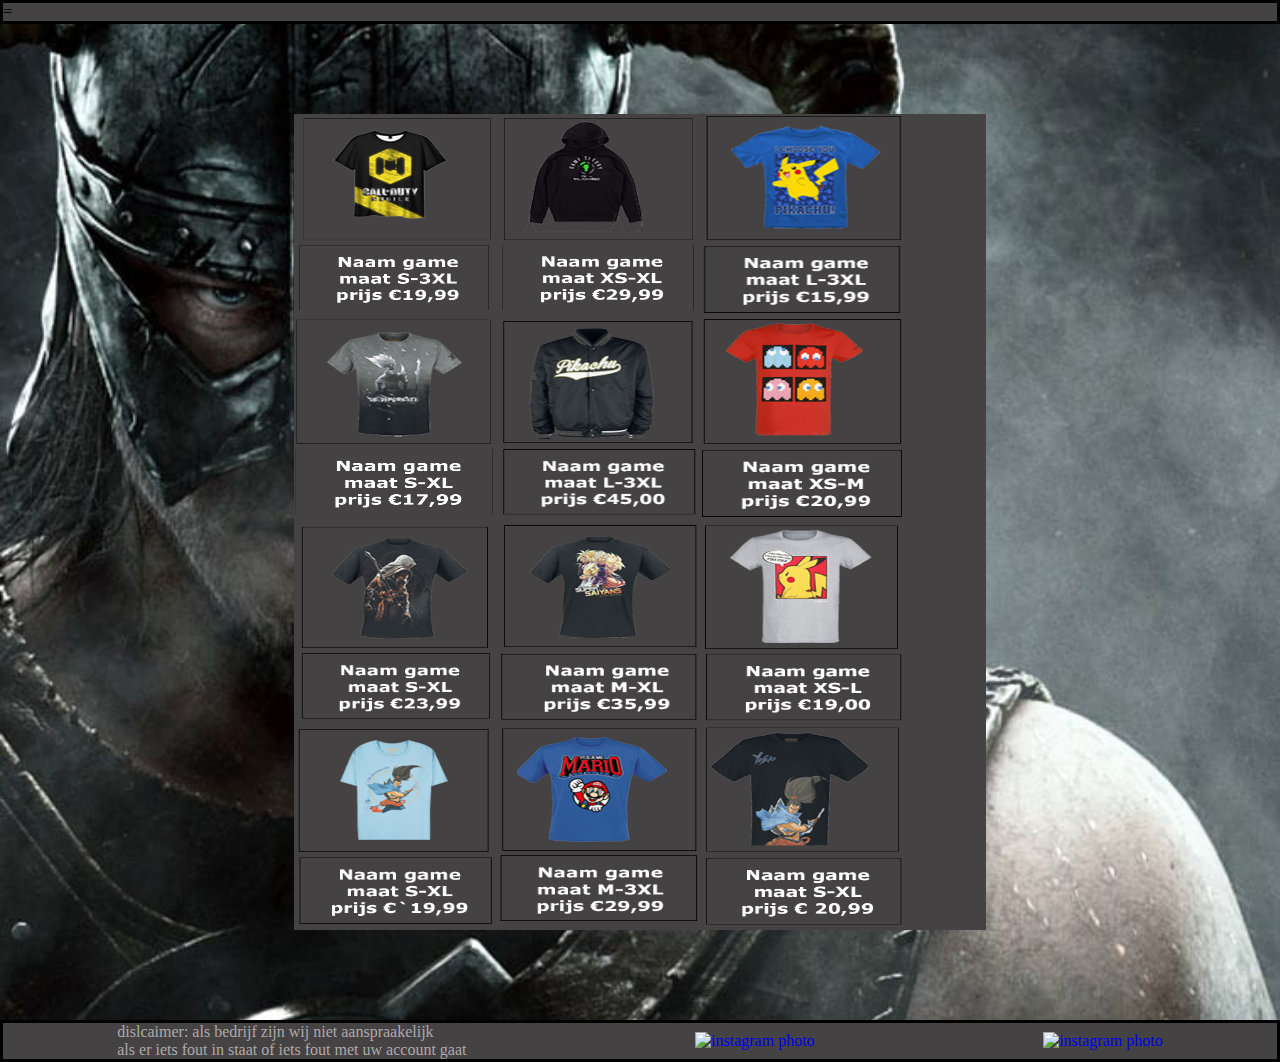
==== commit 8dd281b4: "changes" ====
--- a/index.html
+++ b/index.html
@@ -9,53 +9,39 @@
 </head>
 <body>
     <header id="header">
-        <nav>
-            <ul class="purple">
-                <li><a href="">home</a></li>
-                <li><a href="">ratings</a></li>
-                <li><a href="">merchendise</a></li>
-            </ul>
-        </nav>
-        <img src="img/MicrosoftTeams-image (1).png" alt="logo gamestars" id="logo">
-        <nav>
-            <ul class="purple">
-                <li><a href="">about us</a></li>
-                <li><a href="">contacten</a></li>
-                <li><a href="">inloggen</a></li>
-            </ul>
-        </nav>
+        <input type="checkbox" id="header-toggle">
+        <label id="header-toggle" for="header-toggle">=</label>
+        <section id="navigatie-menu">
+            <a href="">home</a>
+            <a href="">ratings</a>
+            <a href="">merchendise</a>
+
+            <img src="IMG/MicrosoftTeams-image (1).png" alt="logo gamestars" id="logo">
+
+            <a href="">about us</a>
+            <a href="">contacten</a>
+            <a href="">inloggen</a>
+        </section>  
     </header>
 
 
-    <main id="main">    
-    <section><article><img class="h" src="IMG/Naamloos-3.png" alt="halo"></article></section>
-    <section><article></article></section>
-    <section><article><h1>halo infinte</h1></article></section>
+    <main id="main">
+<section class="shirts">
+    <img src="IMG/shirt 01.png" alt="shirt">
+    <img src="IMG/shirt 2.png" alt="shirt2">
+    <img src="IMG/shirt030.png" alt="shirt3"> 
+    <img src="IMG/shirt400.png" alt="shirt4">
+    <img src="IMG/shirt 500.png" alt="shirt5">
+    <img src="IMG/shirt 06.png" alt="shirt6">
+    <img src="IMG/shirt 700.png" alt="shirt7">
+    <img src="IMG/shirt800.png" alt="shirt8">
+    <img src="IMG/shirt 09.png" alt="shirt9">
+    <img src="IMG/shirt 100.png" alt="shirt10">
+    <img src="IMG/shirt111.png" alt="shirt11">
+    <img src="IMG/shirt122.png" alt="shirt12">
 
-    <section><article><p class="main">Iedere Halo-fan weet dat Master Chief een man van weinig woorden is. Daarom komen we, ter ere van John-117,
-         ook gelijk ter zake. De campagne van Halo Infinite is een van de beste uit de hele reeks.
-        Dat klinkt misschien overdreven voor fans van de Halo-games gemaakt door Bungie, de voormalige ontwikkelaar van de reeks. 
-        Na het uitspelen van de uitgebreide singleplayer-campagne van Halo Infinite zijn we echter blij verrast. Alle scepsis die we van 
-        tevoren hadden, verdween als sneeuw voor de zon.
-        
-        We zijn de monotone en ongeïnspireerde campagne van Halo 5: Guardians niet vergeten. Deze game hangt sinds 2015 
-        als een donkere wolk boven ontwikkelaar 343 Industries, maar de zon is nu eindelijk doorgebroken. Het omslachtige verhaal, 
-        de zinloze gevechten en de inspiratieloze personages zijn weg. In plaats daarvan hebben we een game die niet alleen dezelfde sfeer 
-        omvat als de originele Halo: Combat Evolved, maar er zelfs een schepje bovenop doet.</p></article></section>
-        <section><article></article></section>
-        <section><article><ul>
-            <li><b>Wat is het? </b>Een first-person shooter en de zesde hoofdgame in de Halo-serie</li>
-            <li><b>Wanneer verschijnt het? </b>8 december 2021</li>
-            <li><b>Waar kan ik het op spelen? </b>Xbox Series X/S, Xbox One en PC</li>
-            <li><b>Wat kost het? </b>Xbox Series X/S & Xbox One: 64,99 euro, PC: 59,99 euro</li>
+</section>
 
-        </ul></article></section>
-
-        <section><article><p class="p">koop nu voor:</p> </section>
-            <br>
-        </article><section class="bought"><article> xbox series X</p></article></section
-        ><br>
-        <section class="bought"><article ><p>PC</p></article></section>
     </main>
 
 
--- a/CSS/main.css
+++ b/CSS/main.css
@@ -1,308 +1,4 @@
-@charset "UTF-8";
-
- 
-
-/* Basis Responsive indeling devices */
-/* smallere telefoon 0-480px */
-@media screen and (max-width: 480px) {
-    * {
-        margin: 0; padding: 0;
-    }
-    
-    body {
-        background-image: url(../IMG/skyrim.png);
-        background-size: cover;
-    }
-    
-    
-    #header {
-        max-width: 100%;
-        max-height: 12vh;
-        border: solid;
-        display: flex;
-        background-color: #444243;
-    }
-    
-    #header nav {
-        flex: 1;
-    }
-    
-    #header img {
-        width: 110px;
-        
-    }
-    
-    
-    .paars {
-        display: flex;
-        flex-direction: row;
-    }
-    
-    
-    #header .purple {
-        display: flex;
-        flex-direction: row;
-        align-items: center;
-        justify-content: space-around;
-        margin-top: 5vh;
-    }
-    
-    #header .purple li {
-        list-style-type: none;
-        
-    }
-    
-    
-    #header .purple li a {
-        color: #AFA9A9;
-    
-    }
-    
-    a:link {
-        text-decoration: none;
-    }
-    
-    /* end of header */
-    /* begin of main */
-    
-    
-    #main {
-        width: 56vw;
-        margin: 10vh auto;
-        min-height: 150vh;
-        background-color: rgba(27, 26, 26, 0.81);
-    }
-    
-    
-    
-    
-    
-    
-    
-    
-    /* end of main */
-    /* begin of footer */
-    
-    
-    #footer {
-        display: flex;
-        flex-direction: row;
-        align-items: center;
-        justify-content: space-around;
-        background-color: #444243;
-        border: solid;
-    }
-    
-    
-    #footer p {
-        color: #AFA9A9;
-    }
-    
-    
-    #footer #green{
-        width: 50px;
-    }
-    
-    #footer #red{
-        width: 50px;
-    }
-    
-    .h {
-        width: 34vw;
-        margin: 3vh;
-        margin-left: 10vw;
-    }
-    
-    main .main{
-        text-align: center;
-        margin: 1vh;
-        margin-top:2vh;
-        color:white;
-        border: transparent 2px;
-        width: 53vw;
-        font-size: 13px;
-    }
-    #main h1{
-        margin: -2vh;
-        padding:1vw;
-        color:white;
-        font-size: 26px;
-        text-align: center;
-    }
-    ul li  {
-        margin-left:3vw;
-            list-style-type: circle;
-            color: white;
-            margin-top: 2vh;
-        }
-    
-    }
-    .p {
-        color: white;
-    }
-    
-    .bought{
-    border:solid 2px lightgray;
-    background-color:lightgray;
-    color:black;
-    width: 10vw;
-    text-align: center;
-    margin-left:20vw;
-    
-}
-/* Tablets en breedere telefoons min 481px and max 768px */
-@media screen and (min-width: 481px) and (max-width: 768px) {
-    
-}
-/* Grotere tablets, laptop en smalle schermen min 769px and max 1279px */
-@media screen and (min-width: 769px) and (max-width: 1279px) {
-    * {
-        margin: 0; padding: 0;
-    }
-    
-    body {
-        background-image: url(../IMG/skyrim.png);
-        background-size: cover;
-    }
-    
-    
-    #header {
-        max-width: 100%;
-        max-height: 12vh;
-        border: solid;
-        display: flex;
-        background-color: #444243;
-    }
-    
-    #header nav {
-        flex: 1;
-    }
-    
-    #header img {
-        width: 110px;
-        
-    }
-    
-    
-    .paars {
-        display: flex;
-        flex-direction: row;
-    }
-    
-    
-    #header .purple {
-        display: flex;
-        flex-direction: row;
-        align-items: center;
-        justify-content: space-around;
-        margin-top: 5vh;
-    }
-    
-    #header .purple li {
-        list-style-type: none;
-        
-    }
-    
-    
-    #header .purple li a {
-        color: #AFA9A9;
-    
-    }
-    
-    a:link {
-        text-decoration: none;
-    }
-    
-    /* end of header */
-    /* begin of main */
-    
-    
-    #main {
-        width: 56vw;
-        margin: 10vh auto;
-        min-height: 82vh;
-        background-color: rgba(27, 26, 26, 0.81);
-    }
-    
-    
-    
-    
-    
-    
-    
-    
-    /* end of main */
-    /* begin of footer */
-    
-    
-    #footer {
-        display: flex;
-        flex-direction: row;
-        align-items: center;
-        justify-content: space-around;
-        background-color: #444243;
-        border: solid;
-    }
-    
-    
-    #footer p {
-        color: #AFA9A9;
-    }
-    
-    
-    #footer #green{
-        width: 50px;
-    }
-    
-    #footer #red{
-        width: 50px;
-    }
-    
-    .h {
-        width: 34vw;
-        margin: 5vh;
-        margin-left: 8vh;
-    }
-    
-    main .main{
-        text-align: center;
-        margin: 2vh;
-        color:white;
-        border: transparent 2px;
-        width: 53vw;
-    }
-    #main h1{
-        margin: 2vh;
-        padding:1vw;
-        color:white;
-        font-size: 35px;
-        text-align: center;
-    }
-    ul li  {
-        margin-left:3vw;
-            list-style-type: circle;
-            color: white;
-        }
-    
-    }
-    .p {
-        color: white;
-        font-size: 14px;
-    }
-    
-    .bought{
-    border:solid 2px lightgray;
-    background-color:lightgray;
-    color:black;
-    width: 10vw;
-    text-align: center;
-    margin-left:20vw;
-    
-}
-
-/* Grotere desktops en schermen min 1280px */
-@media screen and (min-width: 1280px) {
-  * {
+* {
     margin: 0; padding: 0;
 }
 
@@ -311,14 +7,12 @@
     background-size: cover;
 }
 
-
 #header {
     max-width: 100%;
-    max-height: 12vh;
     border: solid;
-    display: flex;
     background-color: #444243;
 }
+
 
 #header nav {
     flex: 1;
@@ -327,32 +21,6 @@
 #header img {
     width: 110px;
     
-}
-
-
-.paars {
-    display: flex;
-    flex-direction: row;
-}
-
-
-#header .purple {
-    display: flex;
-    flex-direction: row;
-    align-items: center;
-    justify-content: space-around;
-    margin-top: 5vh;
-}
-
-#header .purple li {
-    list-style-type: none;
-    
-}
-
-
-#header .purple li a {
-    color: #AFA9A9;
-
 }
 
 a:link {
@@ -364,19 +32,12 @@
 
 
 #main {
-    width: 56vw;
+    width: 54vw;
     margin: 10vh auto;
-    min-height: 150vh;
-    background-color: rgba(27, 26, 26, 0.81);
+    background-color:  #444242;
+    
+
 }
-
-
-
-
-
-
-
-
 /* end of main */
 /* begin of footer */
 
@@ -404,42 +65,87 @@
     width: 50px;
 }
 
-.h {
-    width: 34vw;
-    margin: 5vh;
-    margin-left: 25vh;
+.shirts img {
+    width:200px;
+    height: 200px;
 }
 
-main .main{
-    text-align: center;
-    margin: 2vh;
-    color:white;
-    border: transparent 2px;
-    width: 53vw;
+#header-toggle,
+#header-toggle + label {
+    display: none;
 }
-#main h1{
-    margin: 2vh;
-    padding:1vw;
-    color:white;
-    font-size: 35px;
-    text-align: center;
+
+#navigatie-menu { 
+    display: flex;
+    flex-direction: row;
+    align-items: center;
+    justify-content: space-around;
 }
-ul li  {
-    margin-left:3vw;
-        list-style-type: circle;
-        color: white;
+
+#navigatie-menu a {
+    color: #AFA9A9;
+
+}
+
+@media screen  and (max-width: 480px){
+    #main main{
+      height: 20vh; 
+      width: 30vw;
+    } 
+     
+    } 
+
+    #header-toggle + label {
+        display: block;
     }
 
-}
-.p {
-    color: white;
+    #header-toggle ~ #navigatie-menu {
+        display: none;
+    }
+    #header-toggle:checked ~ #navigatie-menu {
+        display: flex;
+    }
+
+    #logo {
+        display:none;
+    }
+
+    #navigatie-menu {
+        flex-direction: column;
+        
+    }
+
+ @media screen and (min-width:769px) and (max-width:1279px) {
+    #main main{
+        height: 20vh; 
+        width: 30vw;
+  }  
+  #navigatie-menu {
+      flex-direction: row;
+  }
+  #logo {
+      display: flex;
+  }
+}    
+ @media screen and (min-width:1280px) {
+        #main main{
+            height: 20vh; 
+            width: 30vw;
+    }
+    #navigatie-menu {
+        flex-direction: row;
+    }
+    #logo {
+        display: flex;
+    }
 }
 
-.bought{
-border:solid 2px lightgray;
-background-color:lightgray;
-color:black;
-width: 10vw;
-text-align: center;
-margin-left:20vw;
-}+
+
+
+
+
+
+
+
+
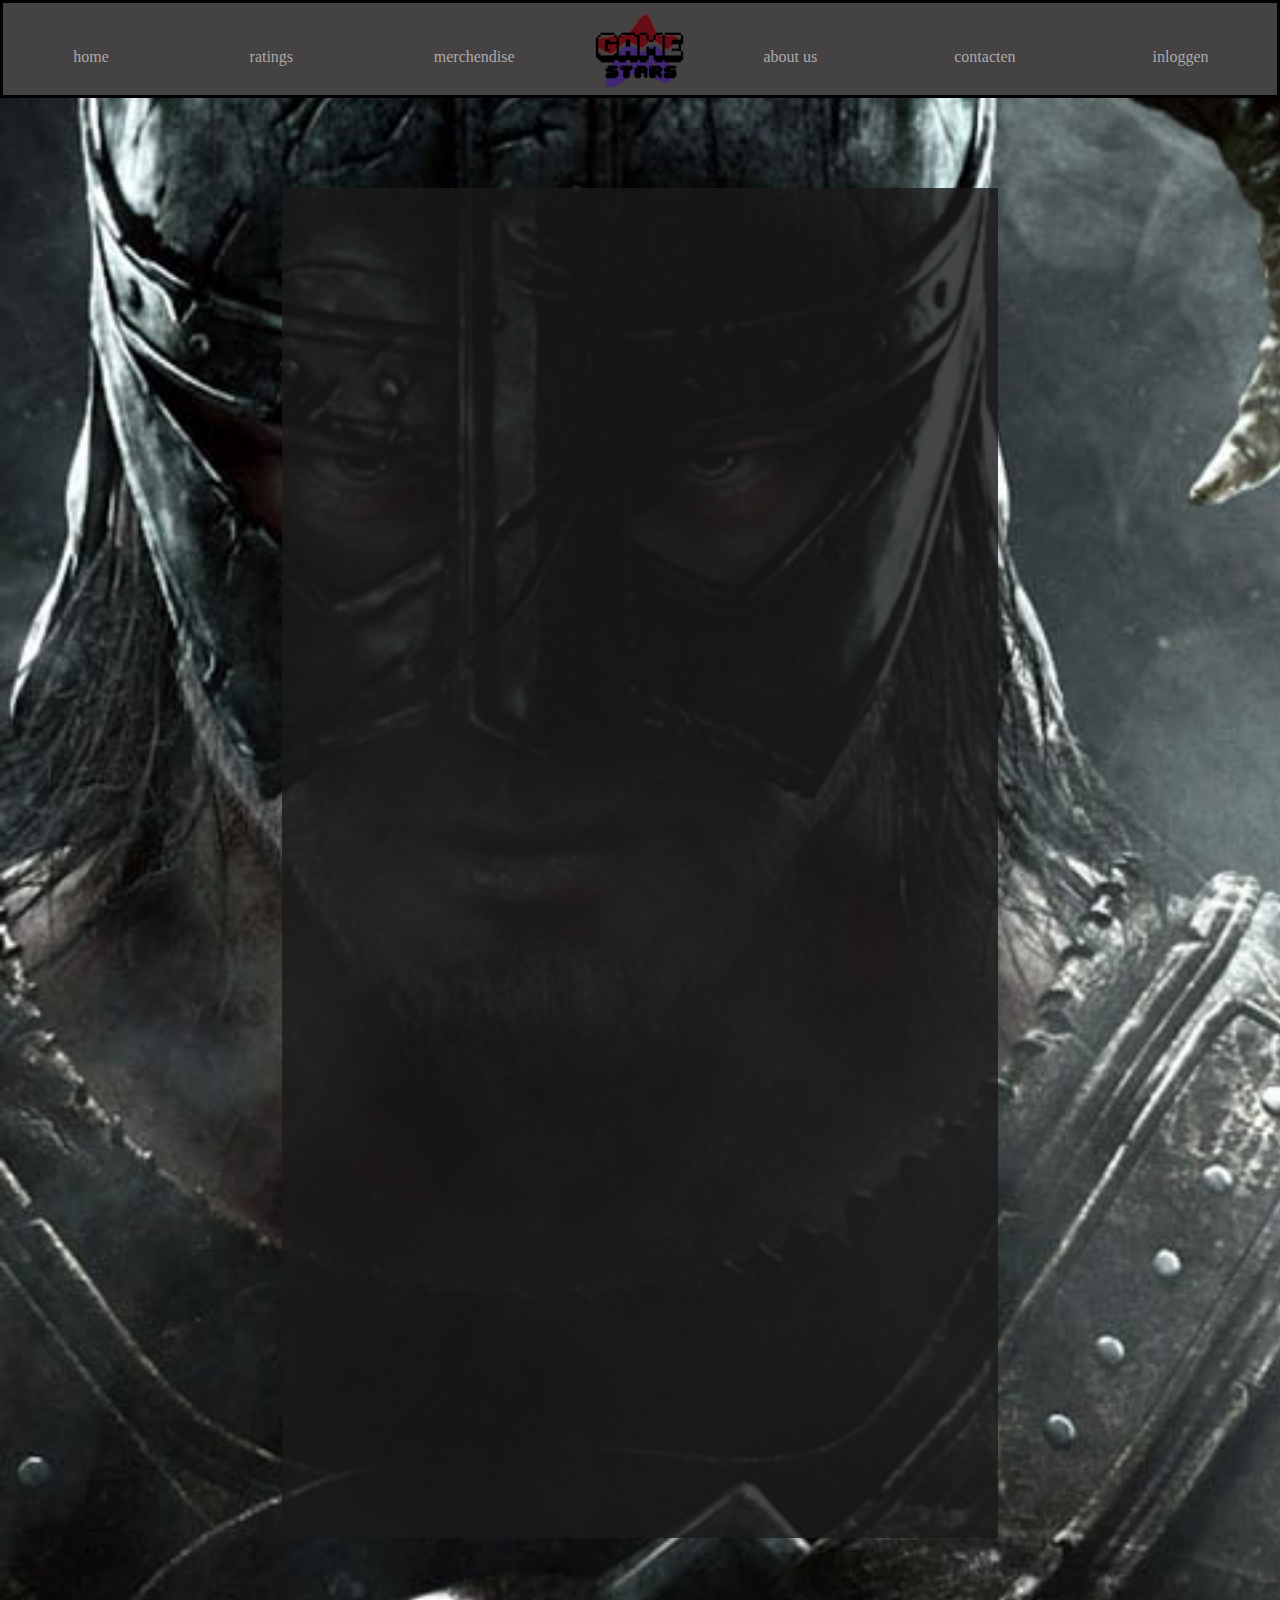
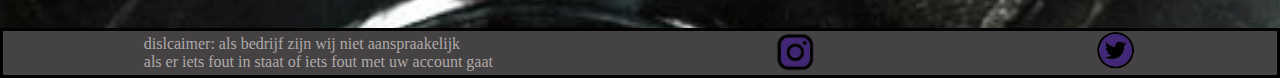
==== commit f8b01923: "changed stuff" ====
--- a/index.html
+++ b/index.html
@@ -9,39 +9,26 @@
 </head>
 <body>
     <header id="header">
-        <input type="checkbox" id="header-toggle">
-        <label id="header-toggle" for="header-toggle">=</label>
-        <section id="navigatie-menu">
-            <a href="">home</a>
-            <a href="">ratings</a>
-            <a href="">merchendise</a>
-
-            <img src="IMG/MicrosoftTeams-image (1).png" alt="logo gamestars" id="logo">
-
-            <a href="">about us</a>
-            <a href="">contacten</a>
-            <a href="">inloggen</a>
-        </section>  
+        <nav>
+            <ul class="purple">
+                <li><a href="">home</a></li>
+                <li><a href="">ratings</a></li>
+                <li><a href="">merchendise</a></li>
+            </ul>
+        </nav>
+        <img src="IMG/MicrosoftTeams-image (1).png" alt="logo gamestars" id="logo">
+        <nav>
+            <ul class="purple">
+                <li><a href="aboutus_index.html">about us</a></li>
+                <li><a href="contact_index.html">contacten</a></li>
+                <li><a href="">inloggen</a></li>
+            </ul>
+        </nav>
     </header>
 
 
     <main id="main">
-<section class="shirts">
-    <img src="IMG/shirt 01.png" alt="shirt">
-    <img src="IMG/shirt 2.png" alt="shirt2">
-    <img src="IMG/shirt030.png" alt="shirt3"> 
-    <img src="IMG/shirt400.png" alt="shirt4">
-    <img src="IMG/shirt 500.png" alt="shirt5">
-    <img src="IMG/shirt 06.png" alt="shirt6">
-    <img src="IMG/shirt 700.png" alt="shirt7">
-    <img src="IMG/shirt800.png" alt="shirt8">
-    <img src="IMG/shirt 09.png" alt="shirt9">
-    <img src="IMG/shirt 100.png" alt="shirt10">
-    <img src="IMG/shirt111.png" alt="shirt11">
-    <img src="IMG/shirt122.png" alt="shirt12">
-
-</section>
-
+        
     </main>
 
 
@@ -52,8 +39,8 @@
         <p>dislcaimer: als bedrijf zijn wij niet aanspraakelijk <br>
          als er iets fout in staat of iets fout met uw account gaat</p>
 
-         <a href="https://youtu.be/iik25wqIuFo"><img id="green" src="img/MicrosoftTeams-image(2).png" alt="instagram photo"></a>
-         <a href="https://youtu.be/iik25wqIuFo"><img id="red" src="img/MicrosoftTeams-image(3).png" alt="instagram photo"></a>
+         <a href="https://youtu.be/iik25wqIuFo"><img id="green" src="IMG/MicrosoftTeams-image(2).png" alt="instagram photo"></a>
+         <a href="https://youtu.be/iik25wqIuFo"><img id="red" src="IMG/MicrosoftTeams-image(3).png" alt="instagram photo"></a>
 
 
         
--- a/CSS/main.css
+++ b/CSS/main.css
@@ -5,14 +5,18 @@
 body {
     background-image: url(../IMG/skyrim.png);
     background-size: cover;
+    background-repeat: no-repeat;
+    
 }
+
 
 #header {
     max-width: 100%;
+    max-height: 12vh;
     border: solid;
+    display: flex;
     background-color: #444243;
 }
-
 
 #header nav {
     flex: 1;
@@ -21,6 +25,32 @@
 #header img {
     width: 110px;
     
+}
+
+
+.paars {
+    display: flex;
+    flex-direction: row;
+}
+
+
+#header .purple {
+    display: flex;
+    flex-direction: row;
+    align-items: center;
+    justify-content: space-around;
+    margin-top: 5vh;
+}
+
+#header .purple li {
+    list-style-type: none;
+    
+}
+
+
+#header .purple li a {
+    color: #AFA9A9;
+
 }
 
 a:link {
@@ -32,12 +62,28 @@
 
 
 #main {
-    width: 54vw;
+    width: 56vw;
     margin: 10vh auto;
-    background-color:  #444242;
+    min-height: 150vh;
+    background-color: rgba(27, 26, 26, 0.81);
+
     
+}
 
+.klaas h1 {
+    border: solid #AFA9A9;
+    border-radius: 10px;
+    padding: 10px;
+    color: #AFA9A9;
+    font-size: 15px;
+    padding-bottom: 40vh;
 }
+
+
+
+
+
+
 /* end of main */
 /* begin of footer */
 
@@ -58,86 +104,11 @@
 
 
 #footer #green{
-    width: 50px;
+    width: 40px;
 }
 
 #footer #red{
-    width: 50px;
-}
-
-.shirts img {
-    width:200px;
-    height: 200px;
-}
-
-#header-toggle,
-#header-toggle + label {
-    display: none;
-}
-
-#navigatie-menu { 
-    display: flex;
-    flex-direction: row;
-    align-items: center;
-    justify-content: space-around;
-}
-
-#navigatie-menu a {
-    color: #AFA9A9;
-
-}
-
-@media screen  and (max-width: 480px){
-    #main main{
-      height: 20vh; 
-      width: 30vw;
-    } 
-     
-    } 
-
-    #header-toggle + label {
-        display: block;
-    }
-
-    #header-toggle ~ #navigatie-menu {
-        display: none;
-    }
-    #header-toggle:checked ~ #navigatie-menu {
-        display: flex;
-    }
-
-    #logo {
-        display:none;
-    }
-
-    #navigatie-menu {
-        flex-direction: column;
-        
-    }
-
- @media screen and (min-width:769px) and (max-width:1279px) {
-    #main main{
-        height: 20vh; 
-        width: 30vw;
-  }  
-  #navigatie-menu {
-      flex-direction: row;
-  }
-  #logo {
-      display: flex;
-  }
-}    
- @media screen and (min-width:1280px) {
-        #main main{
-            height: 20vh; 
-            width: 30vw;
-    }
-    #navigatie-menu {
-        flex-direction: row;
-    }
-    #logo {
-        display: flex;
-    }
+    width: 40px;
 }
 
 
@@ -146,6 +117,3 @@
 
 
 
-
-
-
